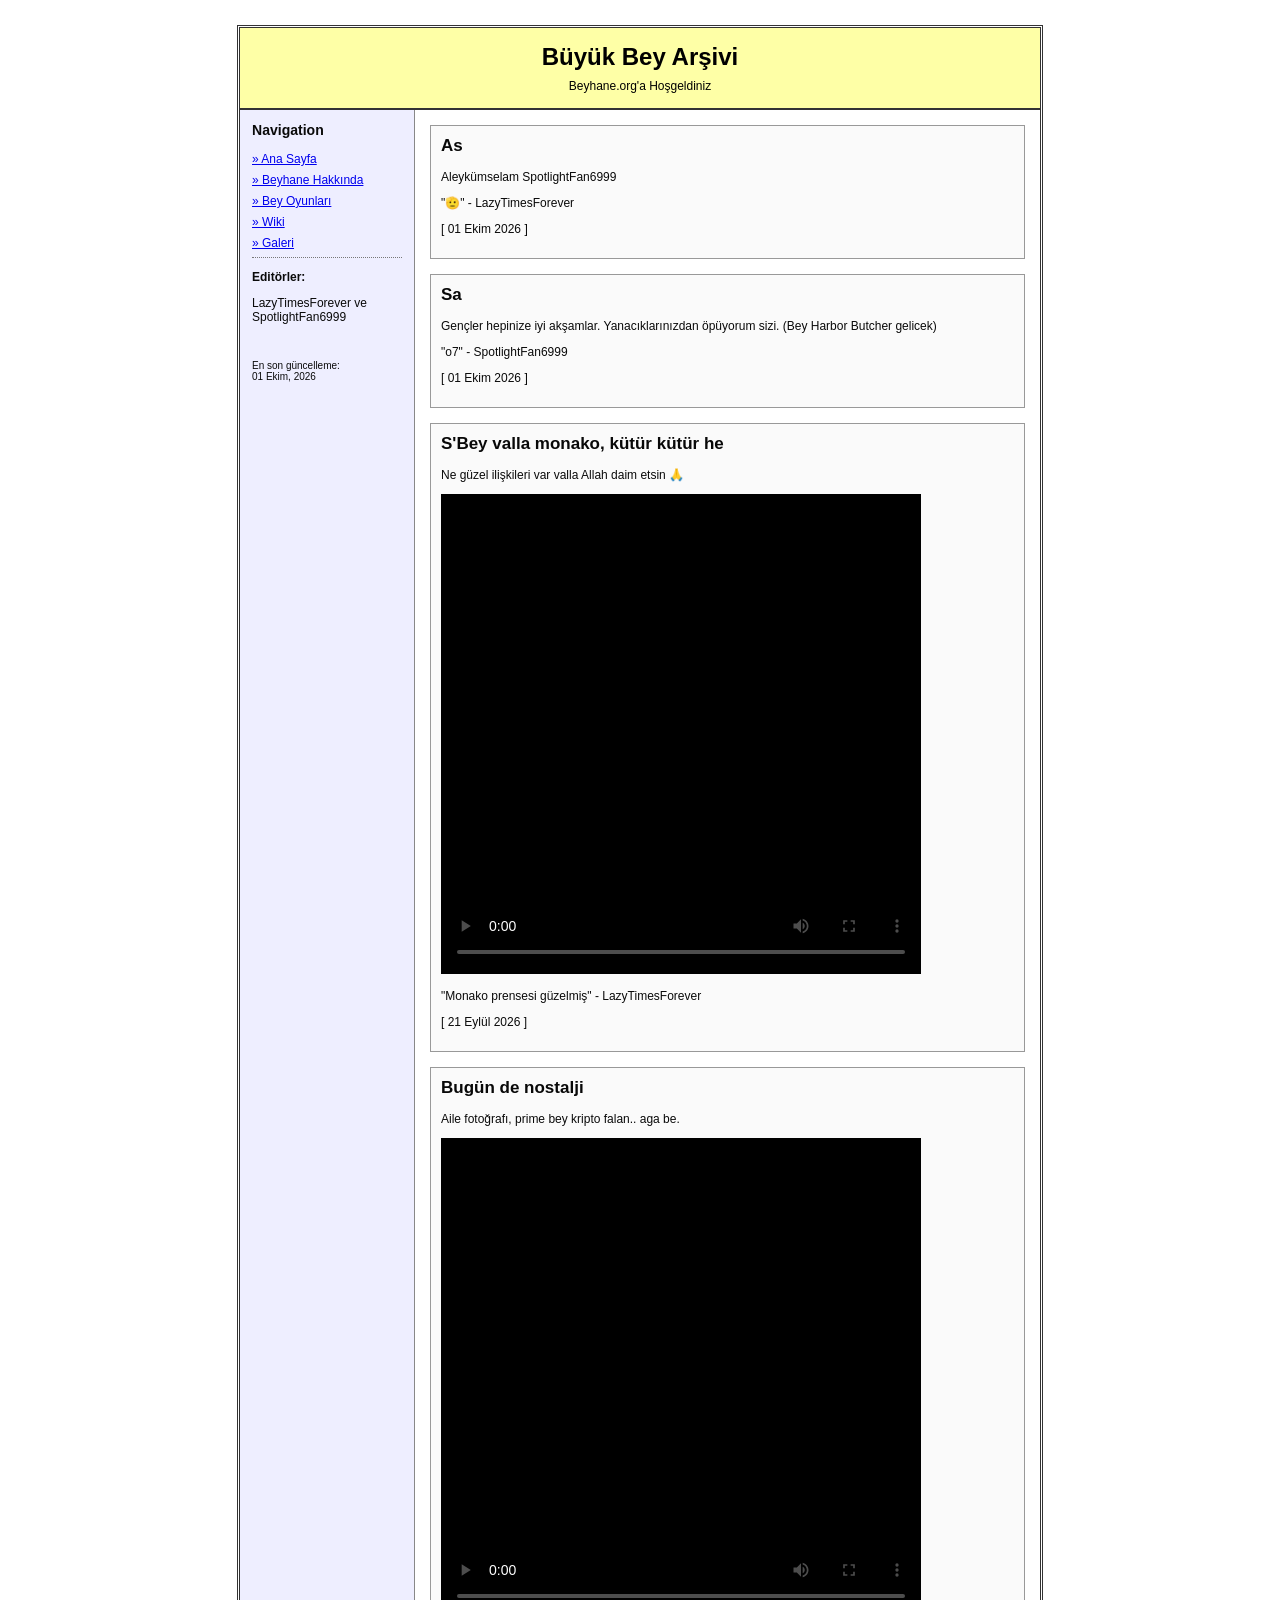
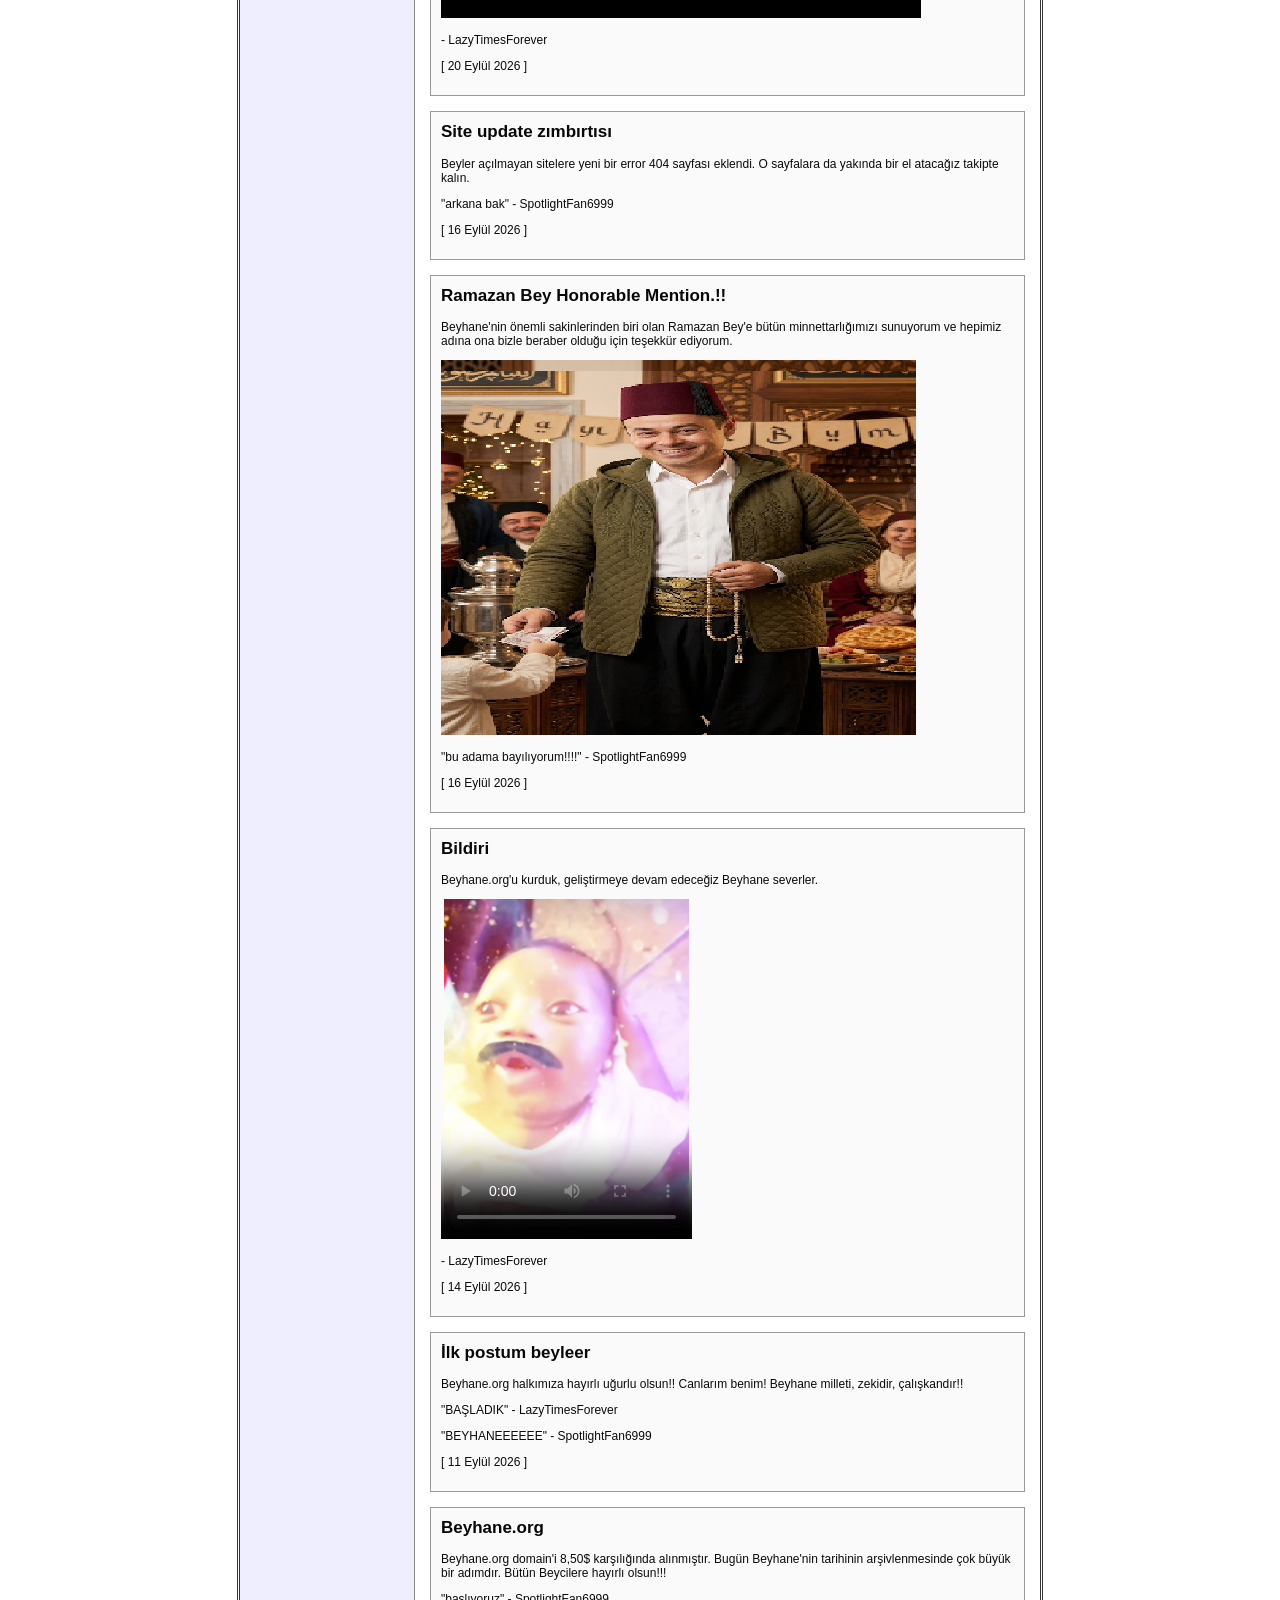
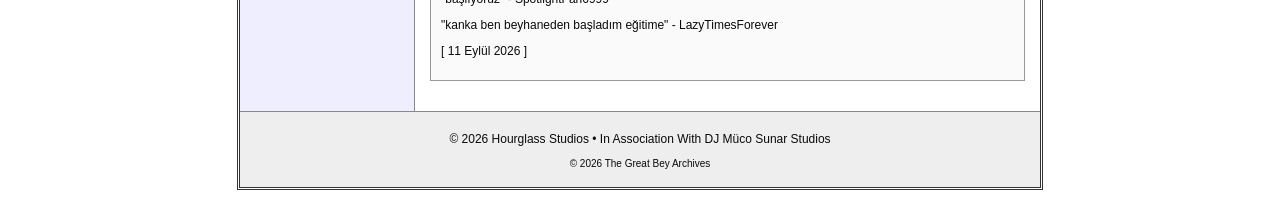
==== index.html @ aaa7f1db "Update index.html" ====
<!DOCTYPE html>
<html>
<head>
    <title>Büyük Bey Arşivi</title>
    <link rel="stylesheet" href="style.css">
    <link rel="icon" type="image/png" href="favicon.png">
</head>

<body>

<div class="site">

    <header>
        <h1>Büyük Bey Arşivi</h1>
        <p>Beyhane.org'a Hoşgeldiniz</p>
    </header>

    <div class="layout">

        <aside>
            <h3>Navigation</h3>

            <a href="index.html">» Ana Sayfa</a>
            <a href="about.html">» Beyhane Hakkında</a>
            <a href="oyunlar.html">» Bey Oyunları</a>
            <a href="wiki.html">» Wiki</a>
            <a href="galeri.html">» Galeri</a>

            <hr>

            <p><b>Editörler:</b></p>
            <p>LazyTimesForever ve SpotlightFan6999</p>

            <br>

            <p class="small">
                En son güncelleme:<br>
                01 Ekim, 2026
            </p>

        </aside>

        <main>
            <div class="post">
                <h2>As</h2>

                <p>
                    Aleykümselam SpotlightFan6999
                </p>

                <p>
                    "🫡" - LazyTimesForever
                </p>

                <p>
                    [ 01 Ekim 2026 ]
                </p>

            </div>
            
            <div class="post">
                <h2>Sa</h2>

                <p>
                    Gençler hepinize iyi akşamlar. Yanacıklarınızdan öpüyorum sizi.
                    (Bey Harbor Butcher gelicek)
                </p>

                <p>
                    "o7" - SpotlightFan6999
                </p>

                <p>
                    [ 01 Ekim 2026 ]
                </p>

            </div>
            
            <div class="post">
                <h2>S'Bey valla monako, kütür kütür he</h2>

                <p>
                    Ne güzel ilişkileri var valla Allah daim etsin 🙏
                </p>

                <p>
                    <video width="480" height="480" controls poster="images/black.png">
  <source src="sbeymonakokucuk.mp4" type="video/mp4">
                        
                </p>

                <p>
                    "Monako prensesi güzelmiş" - LazyTimesForever
                </p>

                <p>
                    [ 21 Eylül 2026 ]
                </p>

            </div>
            
            <div class="post">
                <h2>Bugün de nostalji</h2>

                <p>
                    Aile fotoğrafı, prime bey kripto falan.. aga be.
                </p>

                <p>
                    <video width="480" height="480" controls poster="images/black.png">
  <source src="bizehaskucuk.mp4" type="video/mp4">
                        
                </p>

                <p>
                    - LazyTimesForever
                </p>

                <p>
                    [ 20 Eylül 2026 ]
                </p>

            </div>
                
            <div class="post">
                <h2>Site update zımbırtısı</h2>

                <p>
                    Beyler açılmayan sitelere yeni bir error 404 sayfası eklendi.
                    O sayfalara da yakında bir el atacağız takipte kalın.
                </p>

                <p>
                    "arkana bak" - SpotlightFan6999
                </p>

                <p>
                    [ 16 Eylül 2026 ]
                </p>

            </div>

            <div class="post">
                <h2>Ramazan Bey Honorable Mention.!!</h2>

                <p>
                    Beyhane'nin önemli sakinlerinden biri olan Ramazan Bey'e
                    bütün minnettarlığımızı sunuyorum ve hepimiz adına ona
                    bizle beraber olduğu için teşekkür ediyorum.
                </p>

                <img src="images/ramazan.png" alt="Ramazan Bey">

                <p>
                    "bu adama bayılıyorum!!!!" - SpotlightFan6999
                </p>

                <p>
                    [ 16 Eylül 2026 ]
                </p>

            </div>

             <div class="post">
                <h2>Bildiri</h2>

                <p>
                    Beyhane.org'u kurduk, geliştirmeye devam edeceğiz Beyhane severler.
                </p>

                 <video width="251" height="340" controls poster="images/Floresan Bey.png">
  <source src="flo.mp4" type="video/mp4">
  Your browser does not support the video tag.
</video>

                 
                <p>
                    - LazyTimesForever
                </p>
                <p>
                    [ 14 Eylül 2026 ]
                </p>

            </div>


             <div class="post">
                <h2>İlk postum beyleer</h2>

                <p>
                    Beyhane.org halkımıza hayırlı uğurlu olsun!! Canlarım benim!
                    Beyhane milleti, zekidir, çalışkandır!!
                </p>

                <p>
                    "BAŞLADIK" - LazyTimesForever
                </p>

                <p>
                    "BEYHANEEEEEE" - SpotlightFan6999
                </p>

                <p>
                    [ 11 Eylül 2026 ]
                </p>

            </div>


            <div class="post">
                <h2>Beyhane.org</h2>

                <p>
                    Beyhane.org domain'i 8,50$ karşılığında alınmıştır.
                    Bugün Beyhane'nin tarihinin arşivlenmesinde çok büyük
                    bir adımdır. Bütün Beycilere hayırlı olsun!!!
                </p>

                <p>
                    "başlıyoruz" - SpotlightFan6999
                </p>

                <p>
                    "kanka ben beyhaneden başladım eğitime" - LazyTimesForever
                </p>

                <p>
                    [ 11 Eylül 2026 ]
                </p>

            </div>
            
            
        </main>

    </div>

    <footer>
        <p>© 2026 Hourglass Studios • In Association With DJ Müco Sunar Studios</p>
        <p class="small">© 2026 The Great Bey Archives</p>
    </footer>

</div>

</body>
</html>
---- style.css ----
body {
    background-color: #ffffff;
    font-family: Verdana, Arial, sans-serif;
    font-size: 12px;
    color: #0a0a0a;
    margin: 0;
}

.site {
    width: 800px;
    margin: 25px auto;
    background: white;
    border: 3px double #333;
}

header {
    background: #feffa6;
    color: black;
    text-align: center;
    padding: 15px;
    border-bottom: 2px solid #333;
}

header h1 {
    margin: 0;
    font-size: 24px;
        color: black;
}

header p {
    margin: 8px 0 0;
}

.layout {
    display: flex;
}

aside {
    width: 150px;
    background: #eeeeff;
    padding: 12px;
    border-right: 1px solid #888;
}

aside h3 {
    margin-top: 0;
}

aside a {
    display: block;
    margin: 7px 0;
}

main {
    flex: 1;
    padding: 15px;
}

.post {
    border: 1px solid #999;
    background: #fafafa;
    padding: 10px;
    margin-bottom: 15px;
}

.post h2 {
    color: #080808;
    font-size: 17px;
    margin-top: 0;
}

footer {
    text-align: center;
    background: #eeeeee;
    border-top: 1px solid #888;
    padding: 8px;
}

.small {
    font-size: 10px;
}

hr {
    border: 0;
    border-top: 1px dotted #777;
}
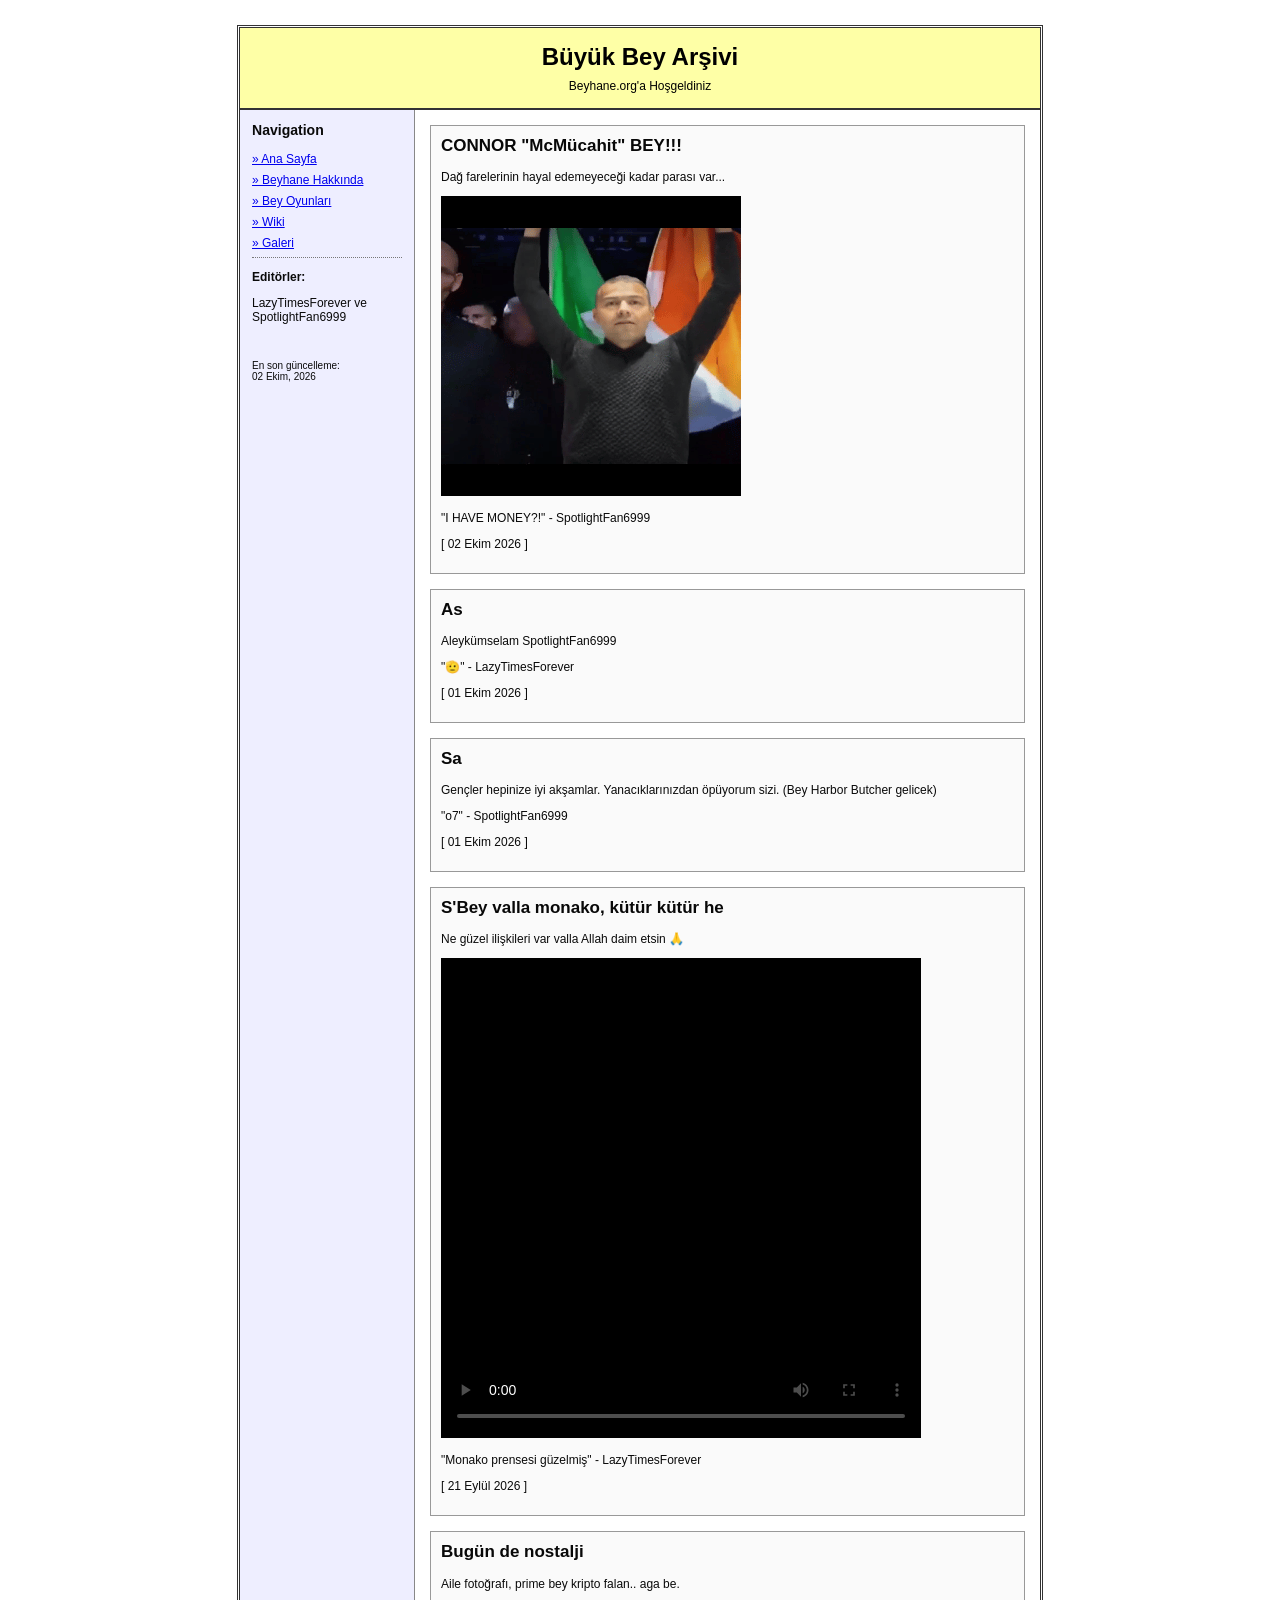
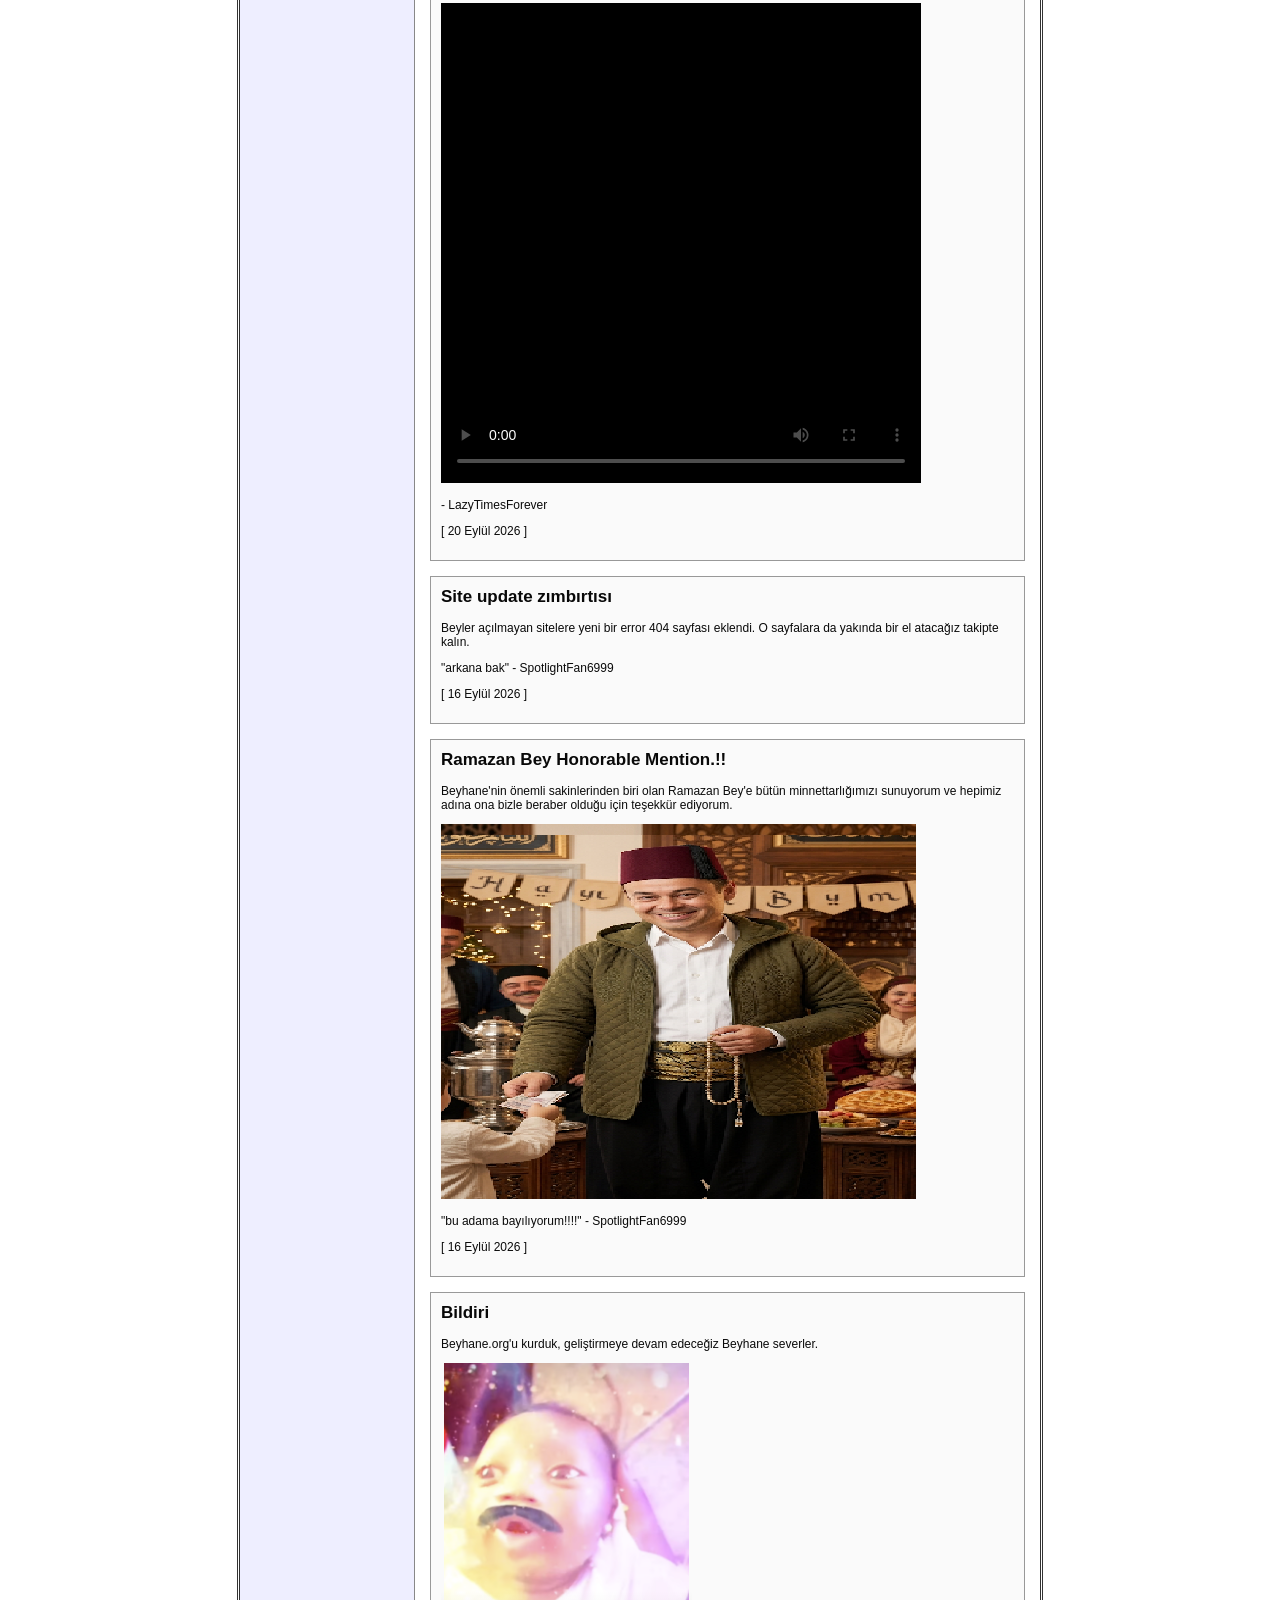
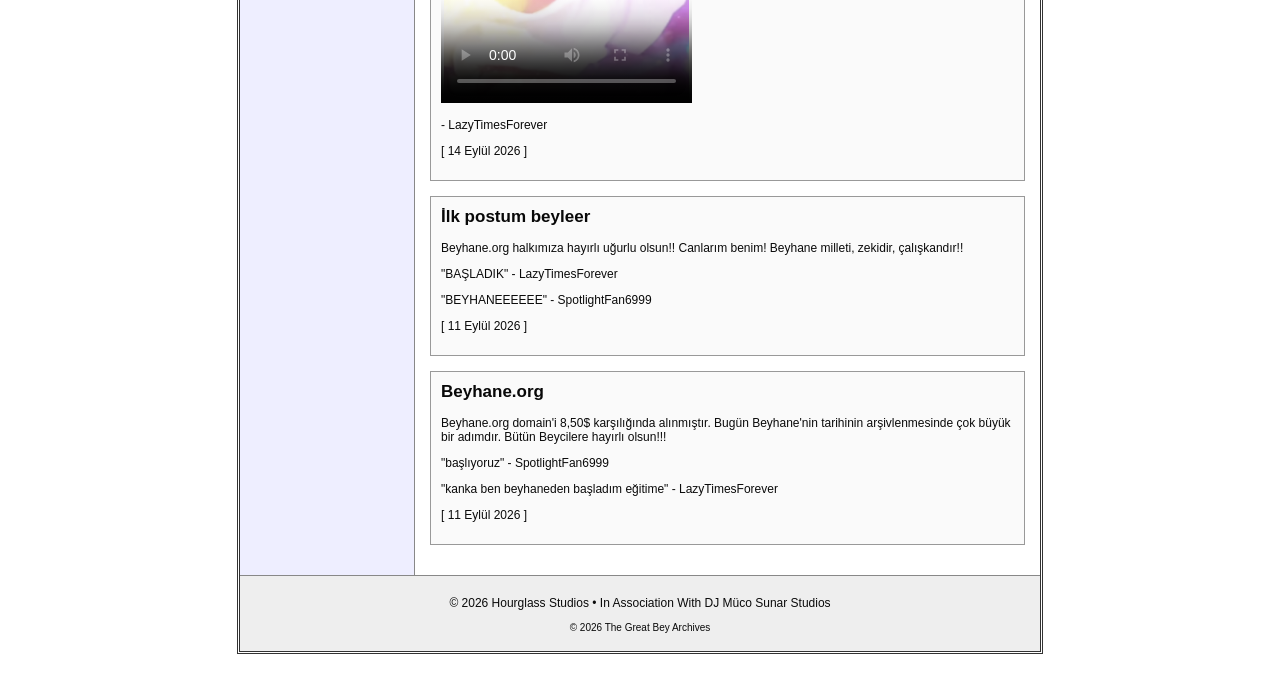
==== commit a344f852: "Update index.html" ====
--- a/index.html
+++ b/index.html
@@ -35,12 +35,32 @@
 
             <p class="small">
                 En son güncelleme:<br>
-                01 Ekim, 2026
+                02 Ekim, 2026
             </p>
 
         </aside>
 
         <main>
+
+             <div class="post">
+                <h2>CONNOR "McMücahit" BEY!!!</h2>
+
+                <p>
+                    Dağ farelerinin hayal edemeyeceği kadar parası var...
+                </p>
+
+                <img src="images/My Video-8.gif" alt="McMücahit">
+
+                <p>
+                    "I HAVE MONEY?!" - SpotlightFan6999
+                </p>
+
+                <p>
+                    [ 02 Ekim 2026 ]
+                </p>
+
+            </div>
+            
             <div class="post">
                 <h2>As</h2>
 
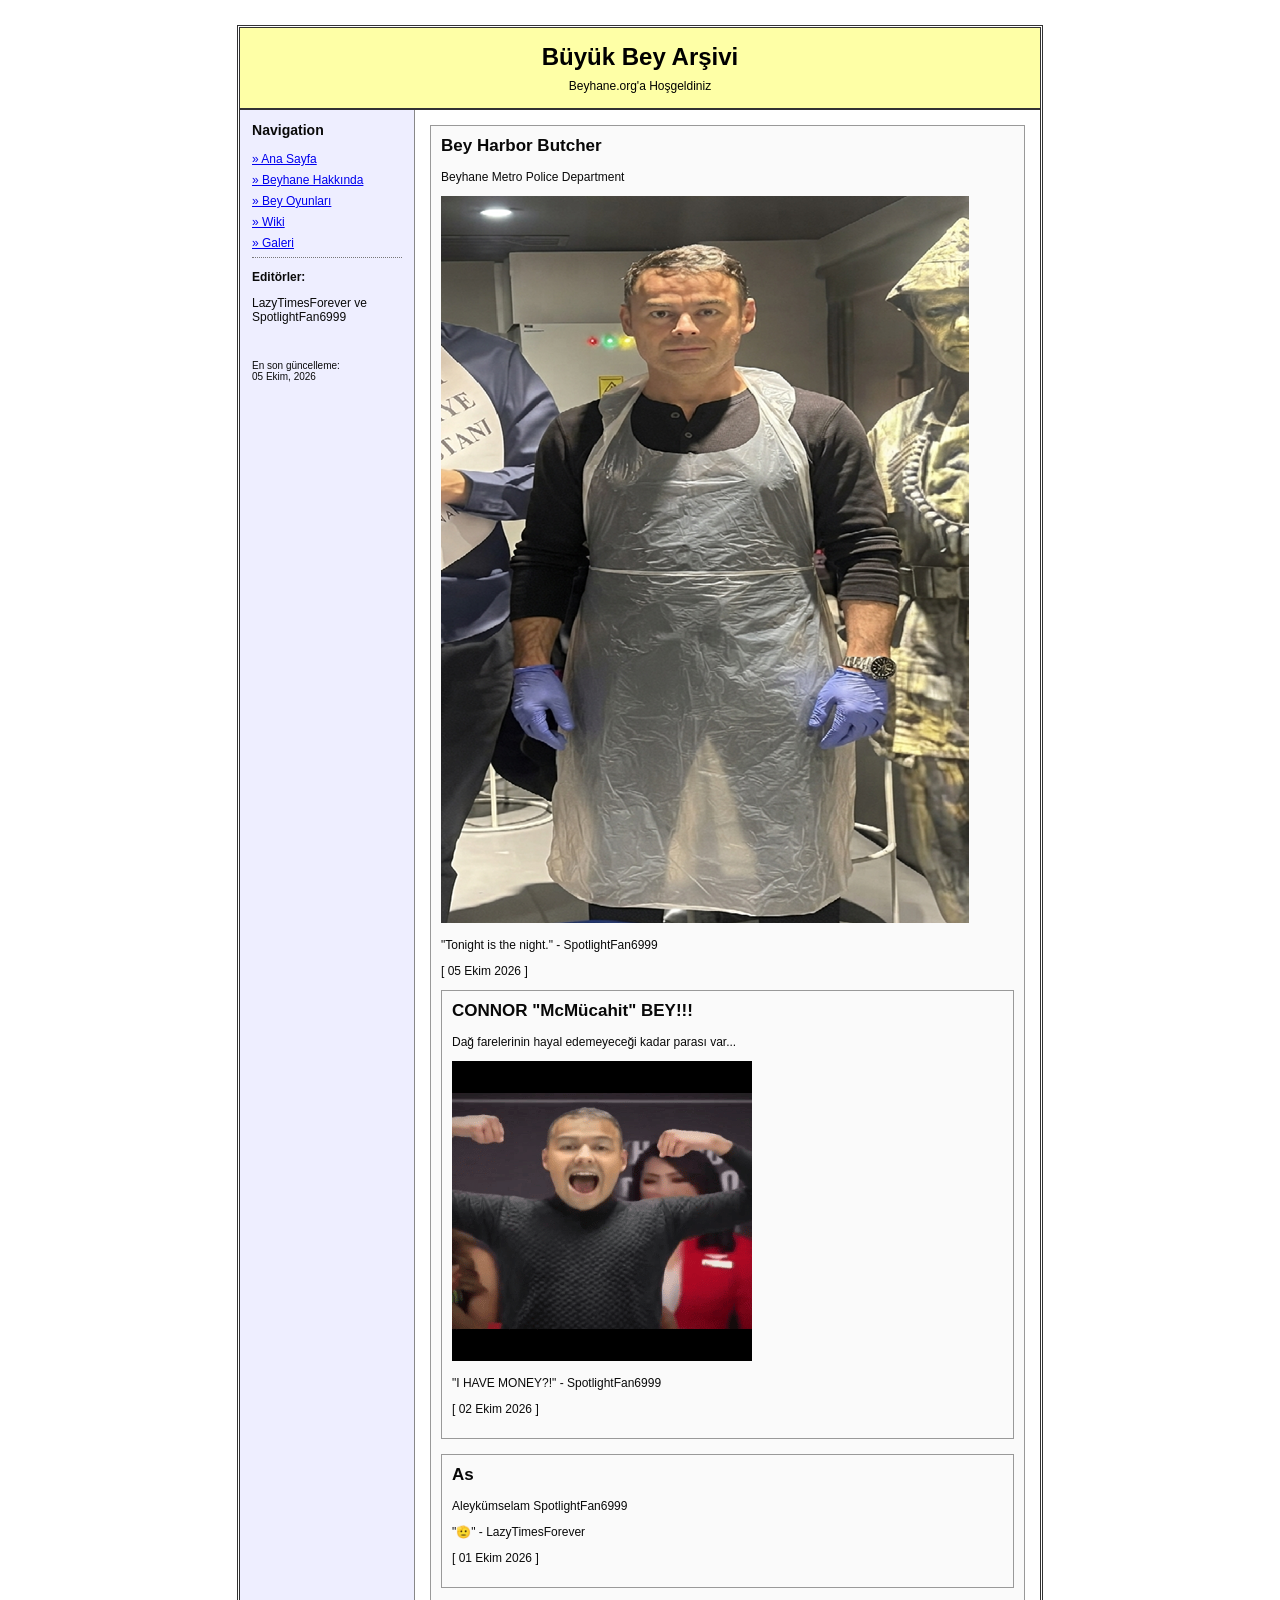
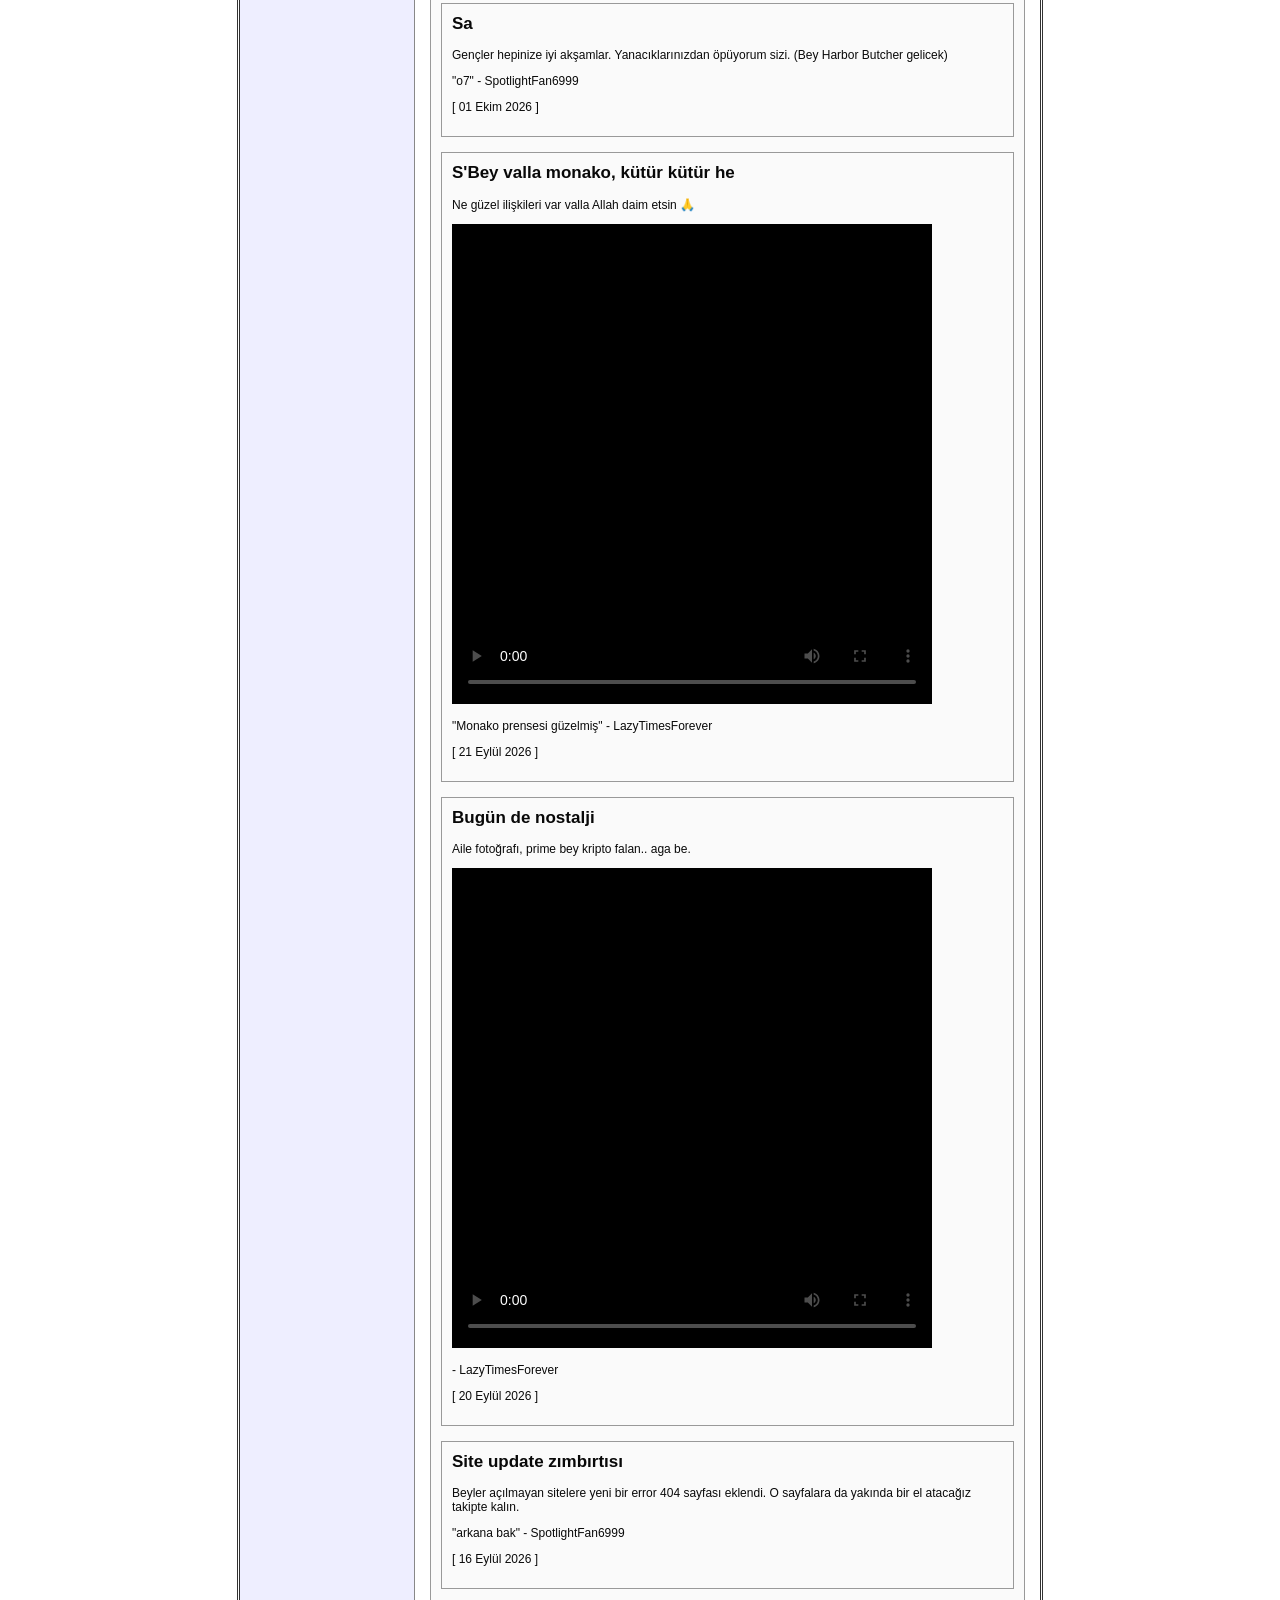
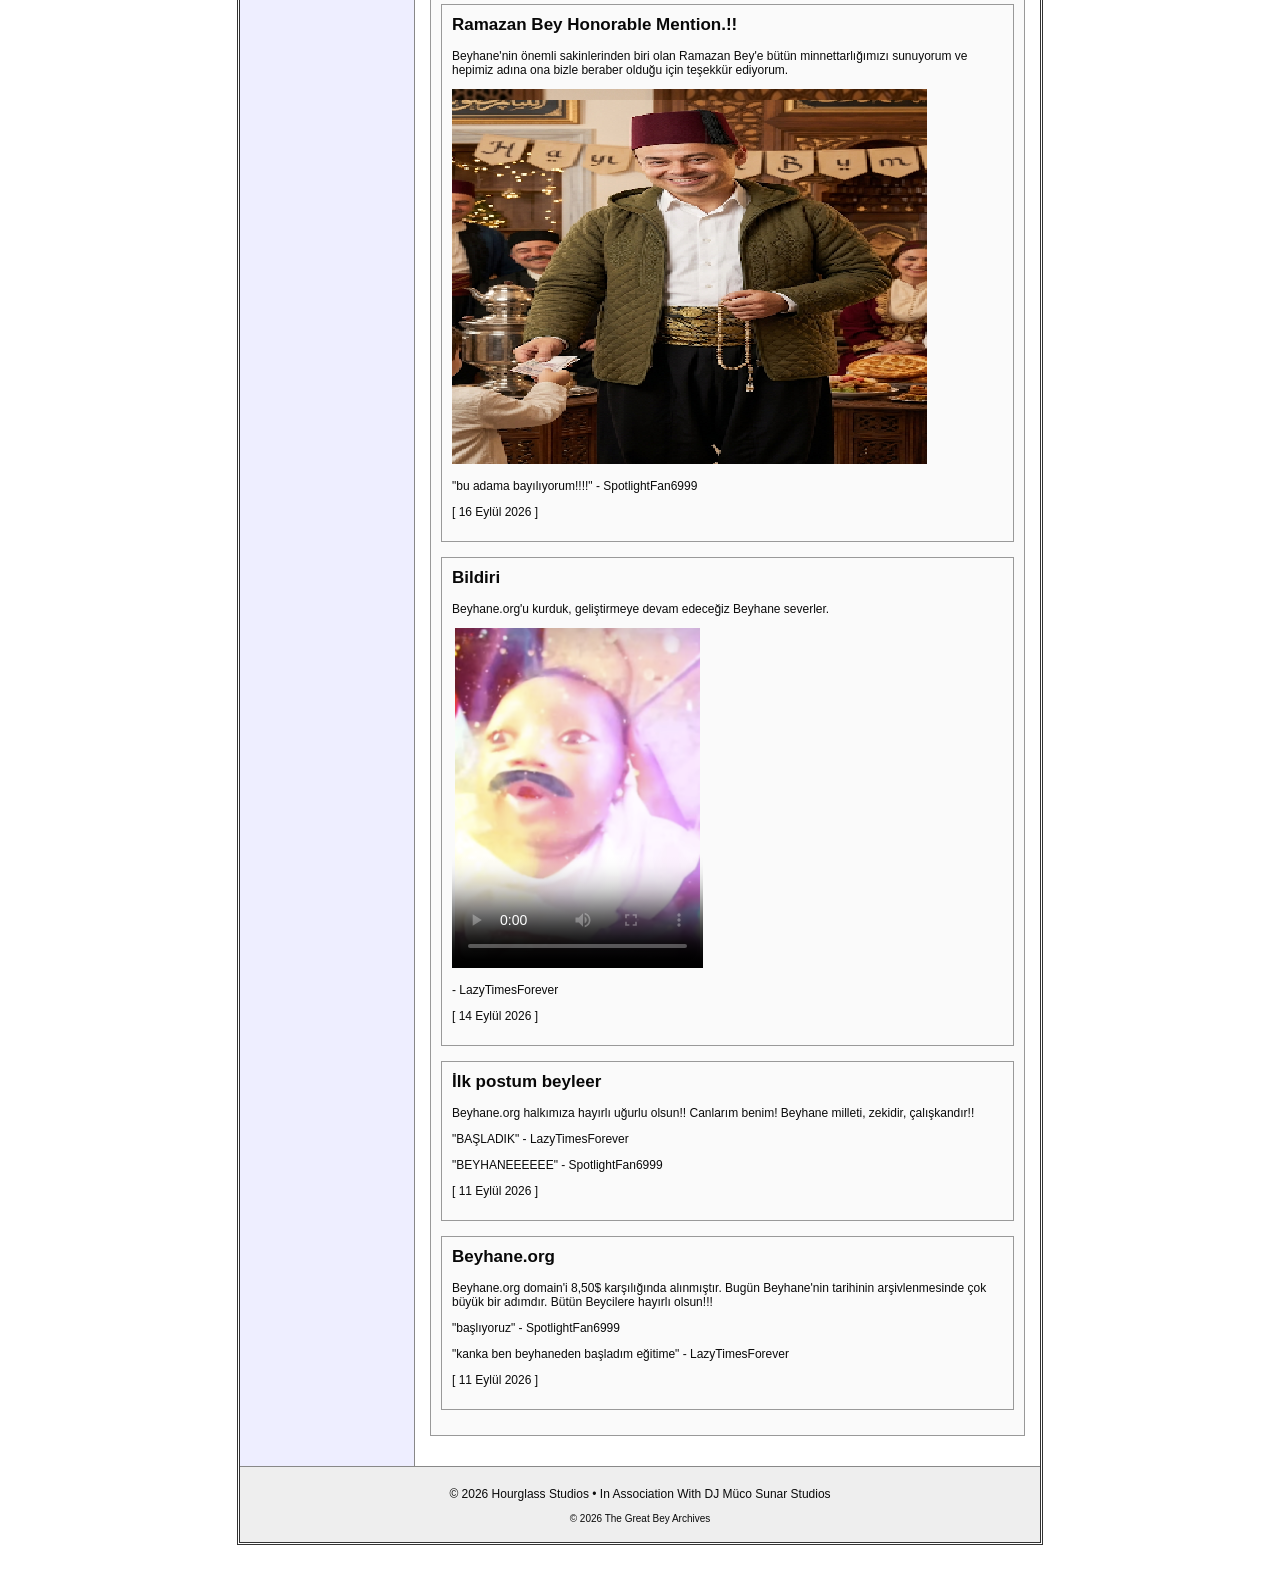
==== commit 0ce1221b: "Update index.html" ====
--- a/index.html
+++ b/index.html
@@ -35,12 +35,29 @@
 
             <p class="small">
                 En son güncelleme:<br>
-                02 Ekim, 2026
+                05 Ekim, 2026
             </p>
 
         </aside>
 
         <main>
+
+             <div class="post">
+                <h2>Bey Harbor Butcher</h2>
+
+                <p>
+                    Beyhane Metro Police Department
+                </p>
+
+                <img src="images/beyharbor.png" alt="Bey Harbor Butcher">
+
+                <p>
+                    "Tonight is the night." - SpotlightFan6999
+                </p>
+
+                <p>
+                    [ 05 Ekim 2026 ]
+                </p>
 
              <div class="post">
                 <h2>CONNOR "McMücahit" BEY!!!</h2>
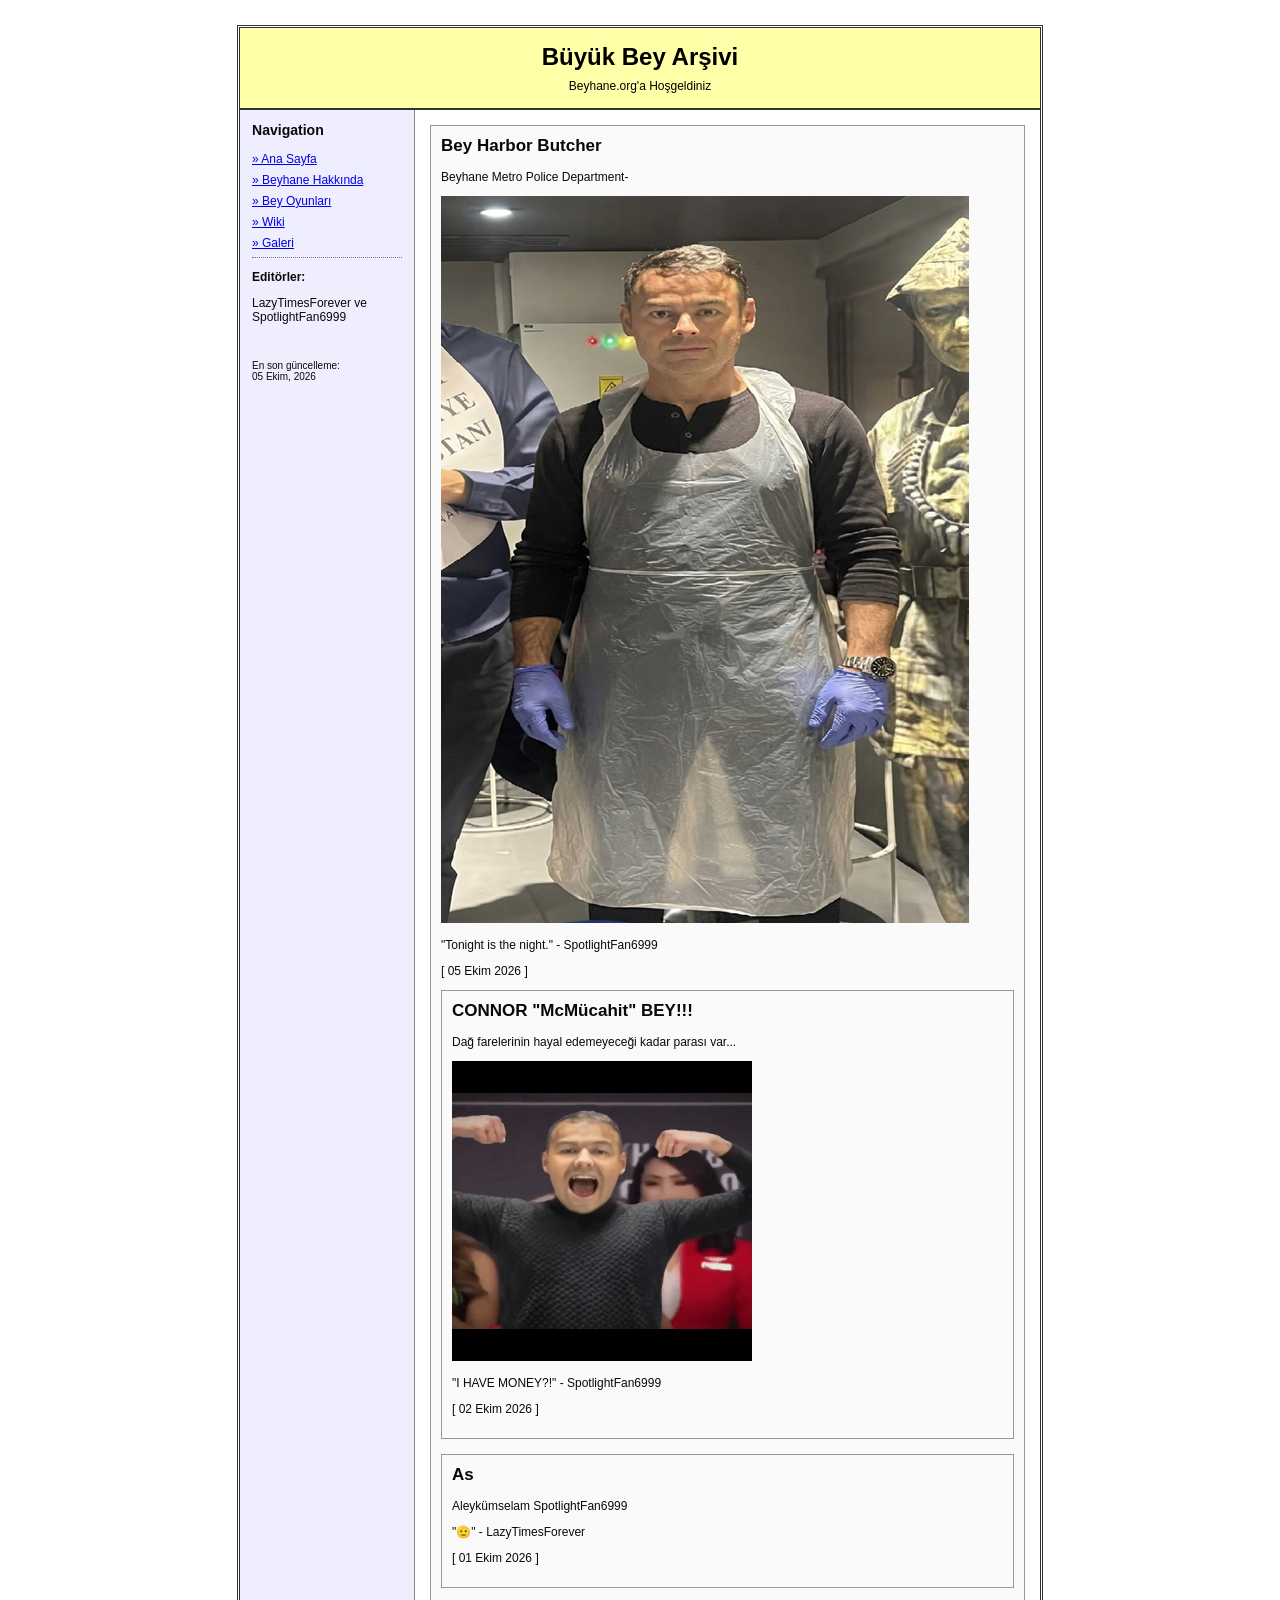
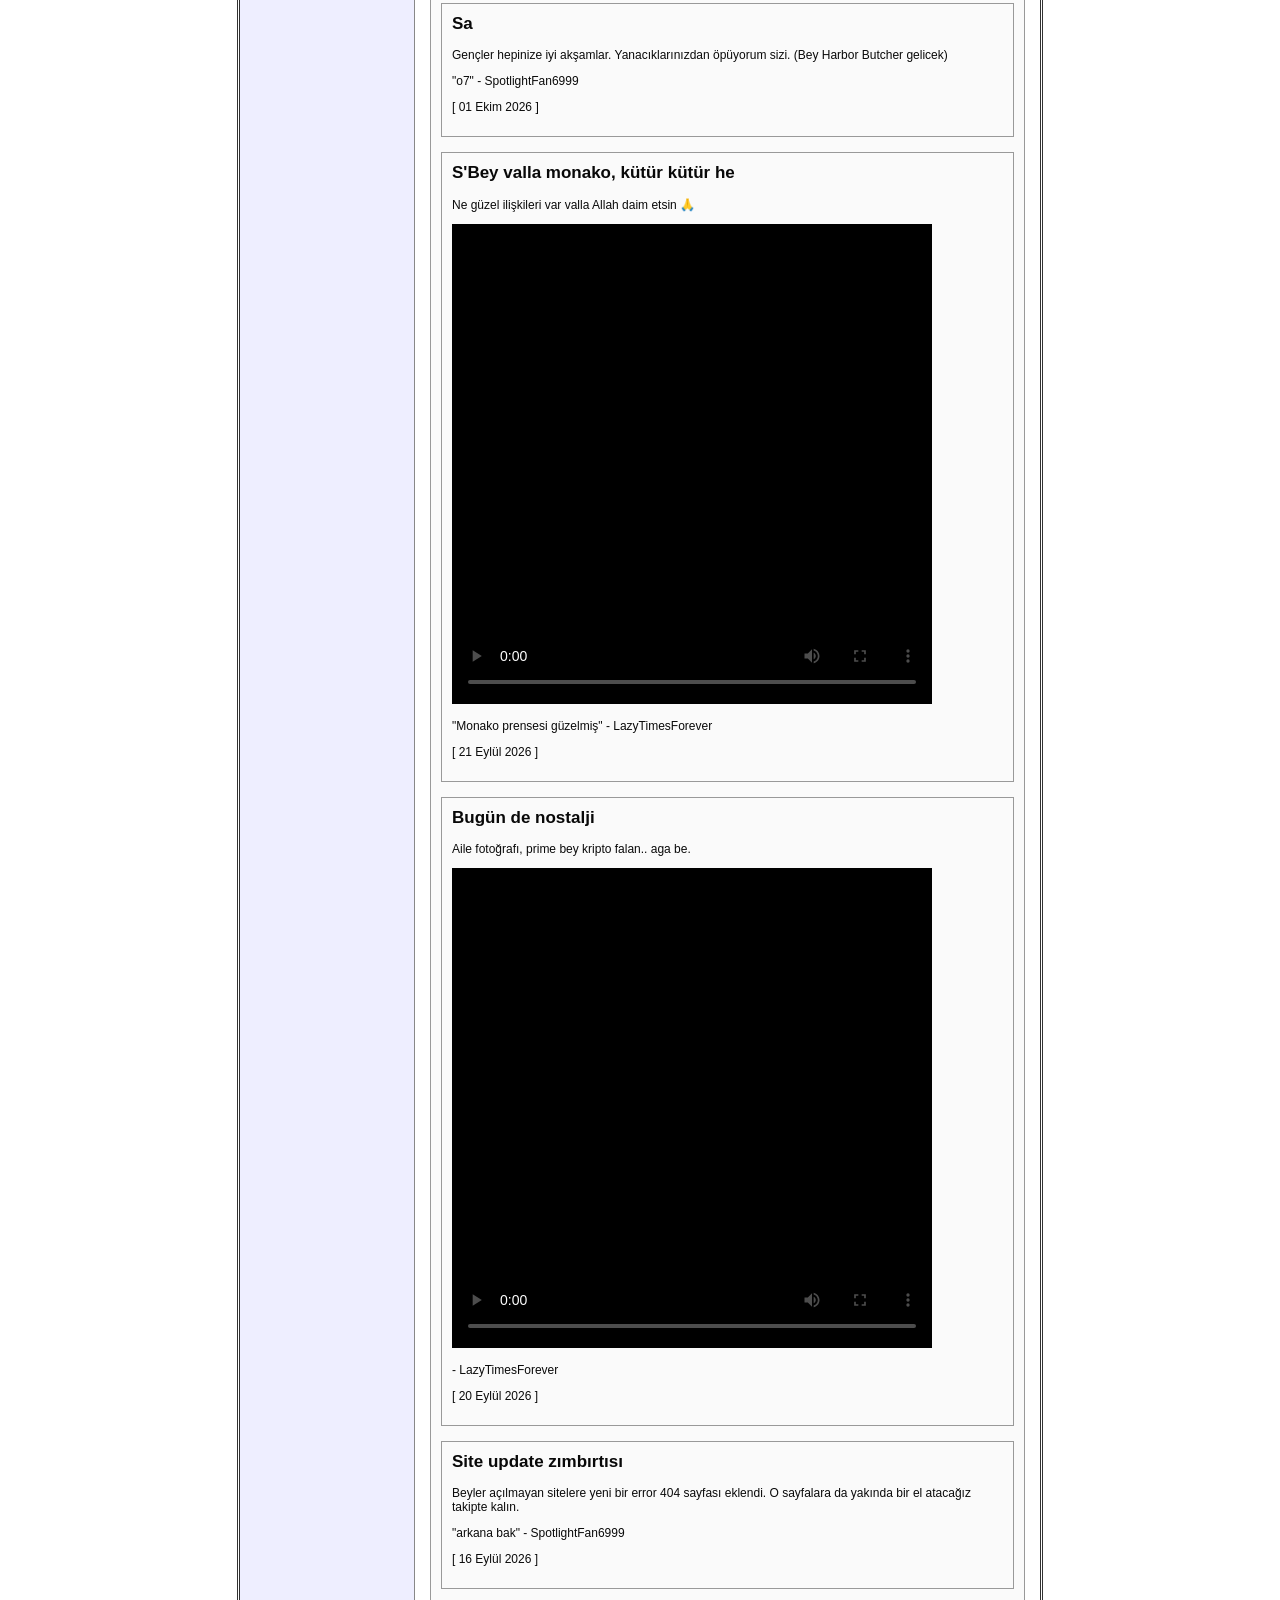
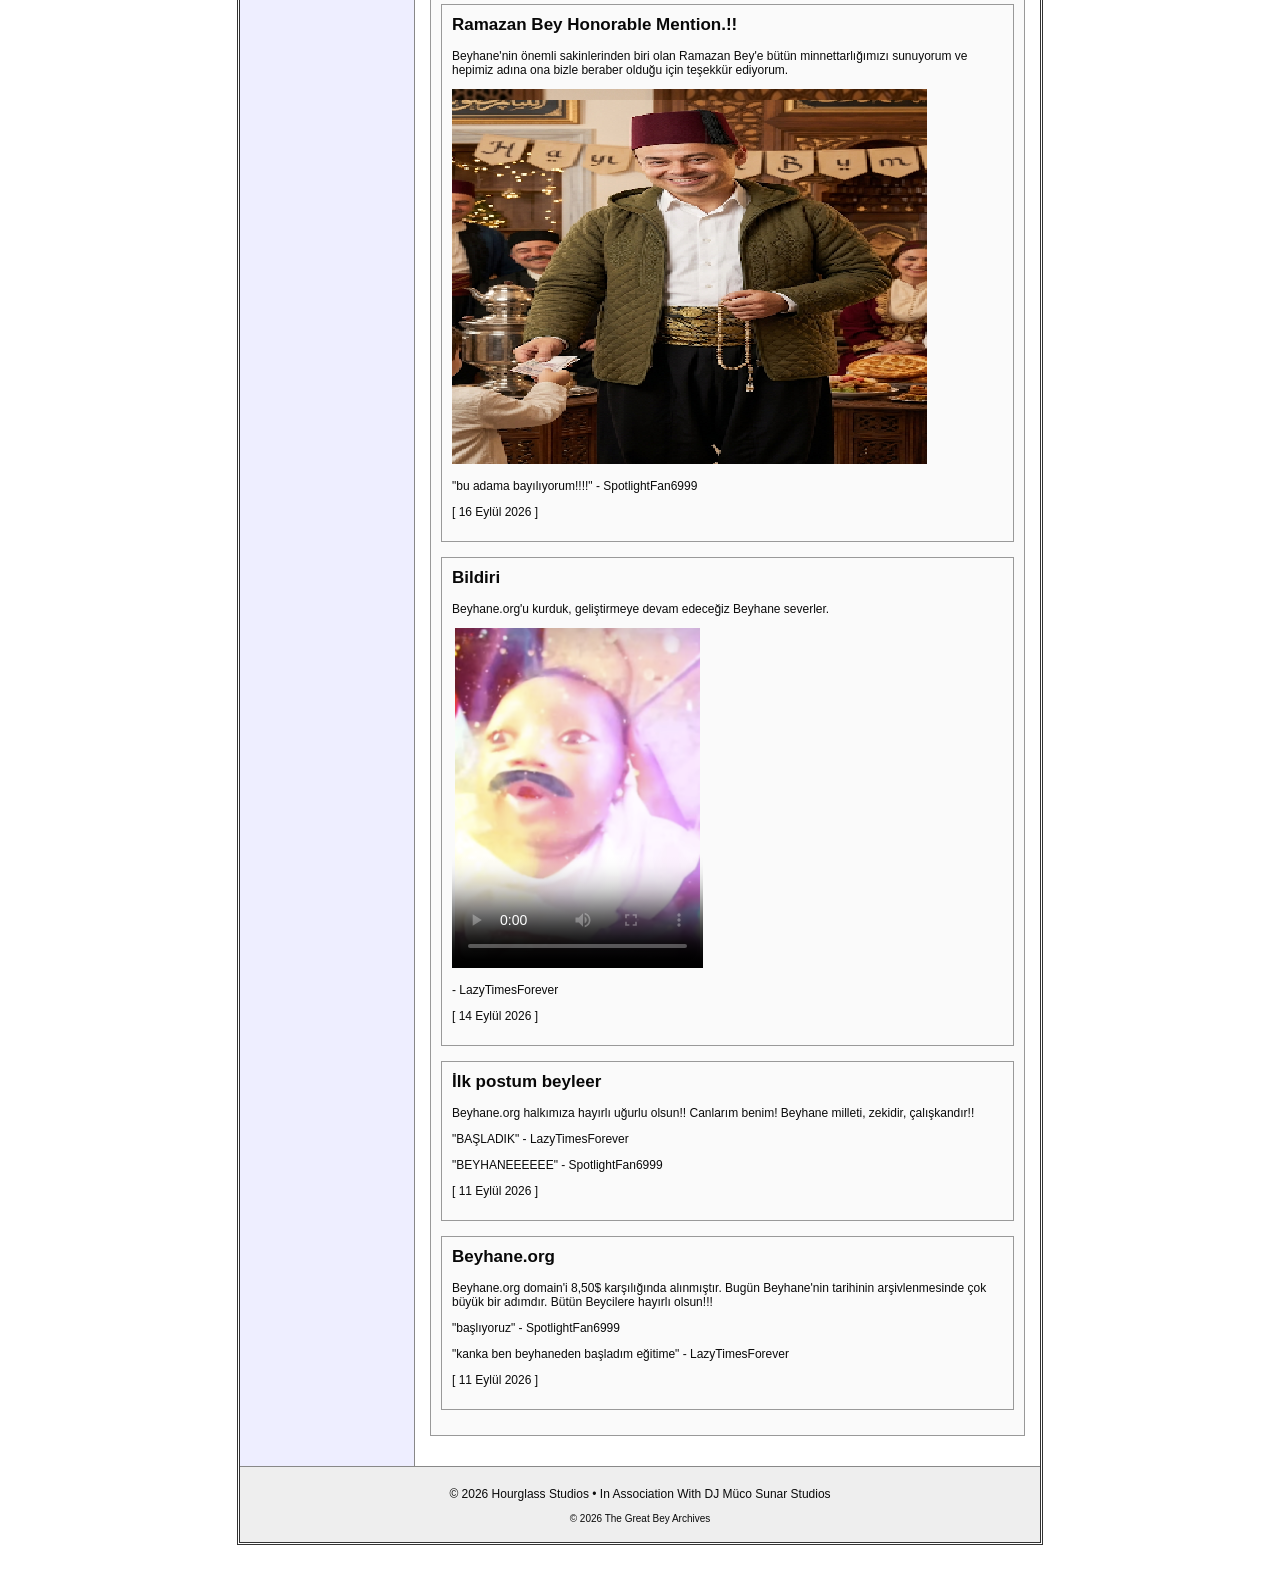
==== commit bd4684ee: "Update index.html" ====
--- a/index.html
+++ b/index.html
@@ -46,7 +46,7 @@
                 <h2>Bey Harbor Butcher</h2>
 
                 <p>
-                    Beyhane Metro Police Department
+                    Beyhane Metro Police Department-
                 </p>
 
                 <img src="images/beyharbor.png" alt="Bey Harbor Butcher">
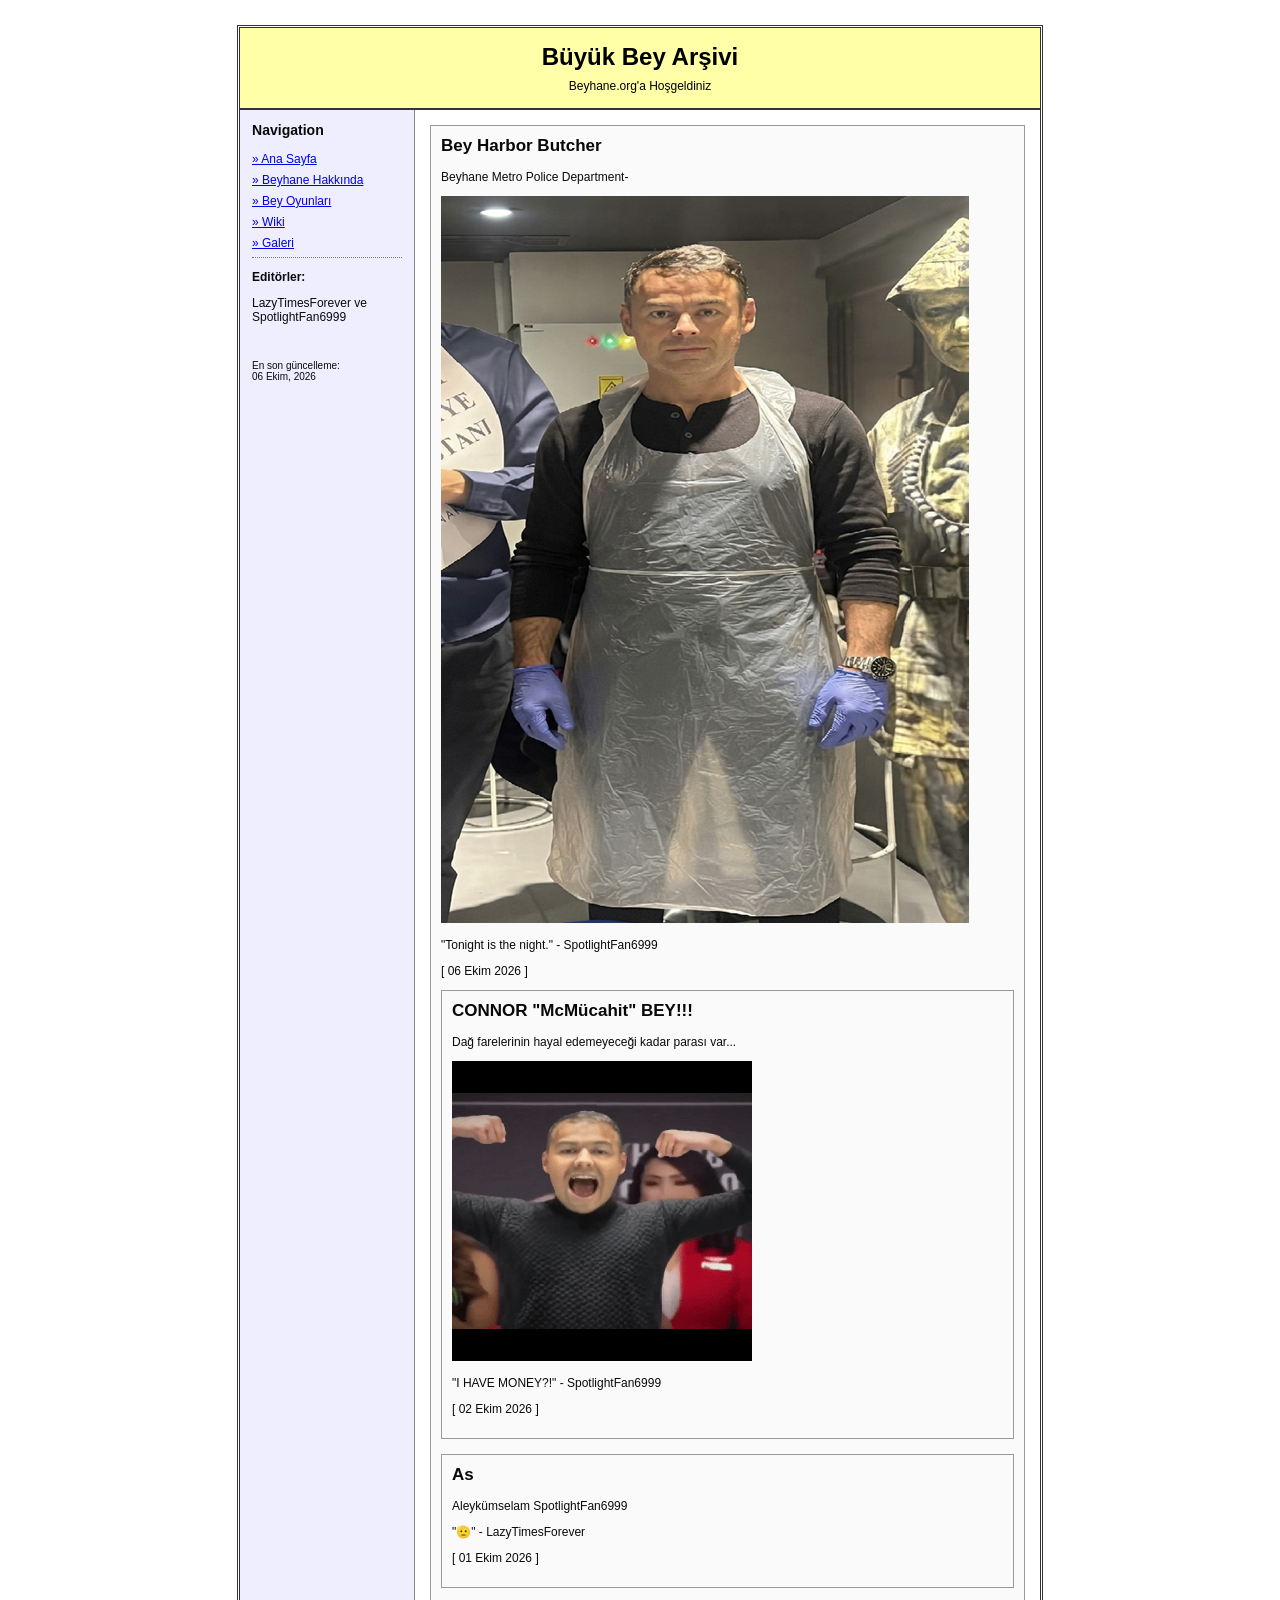
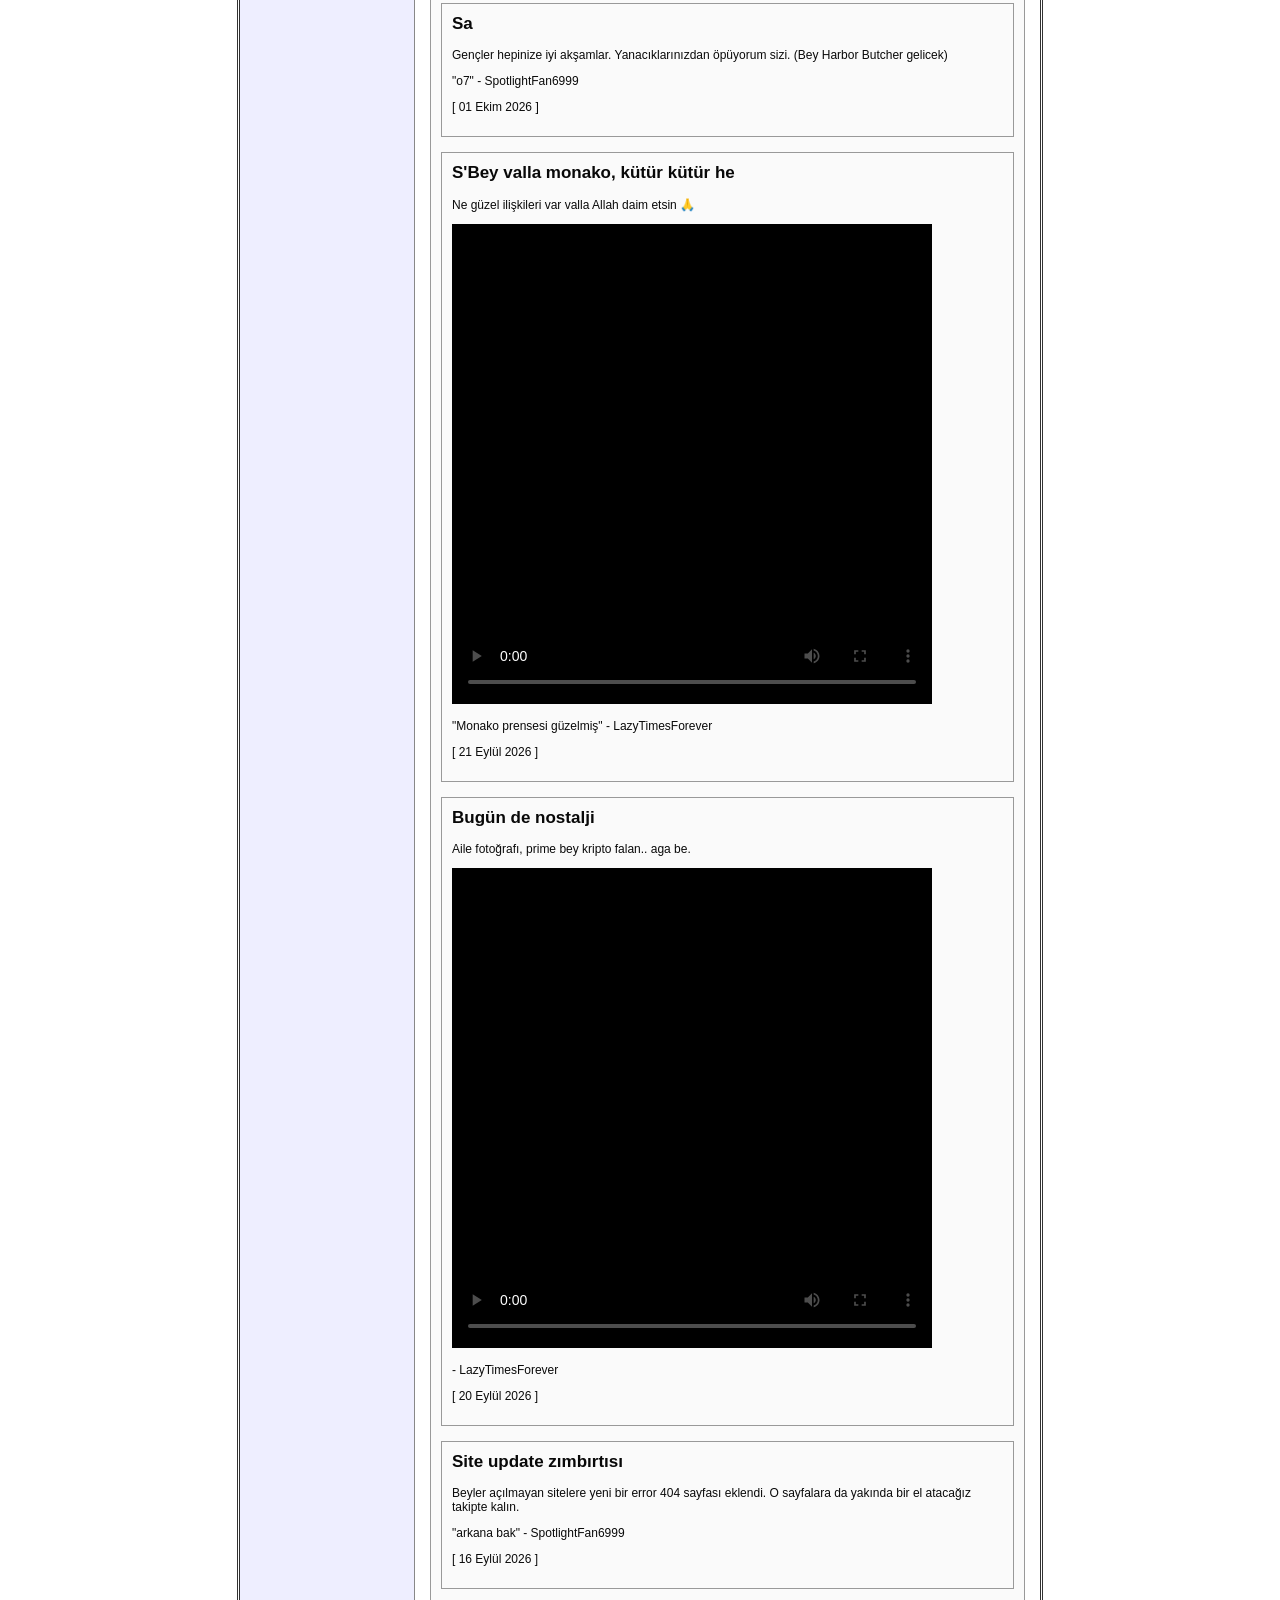
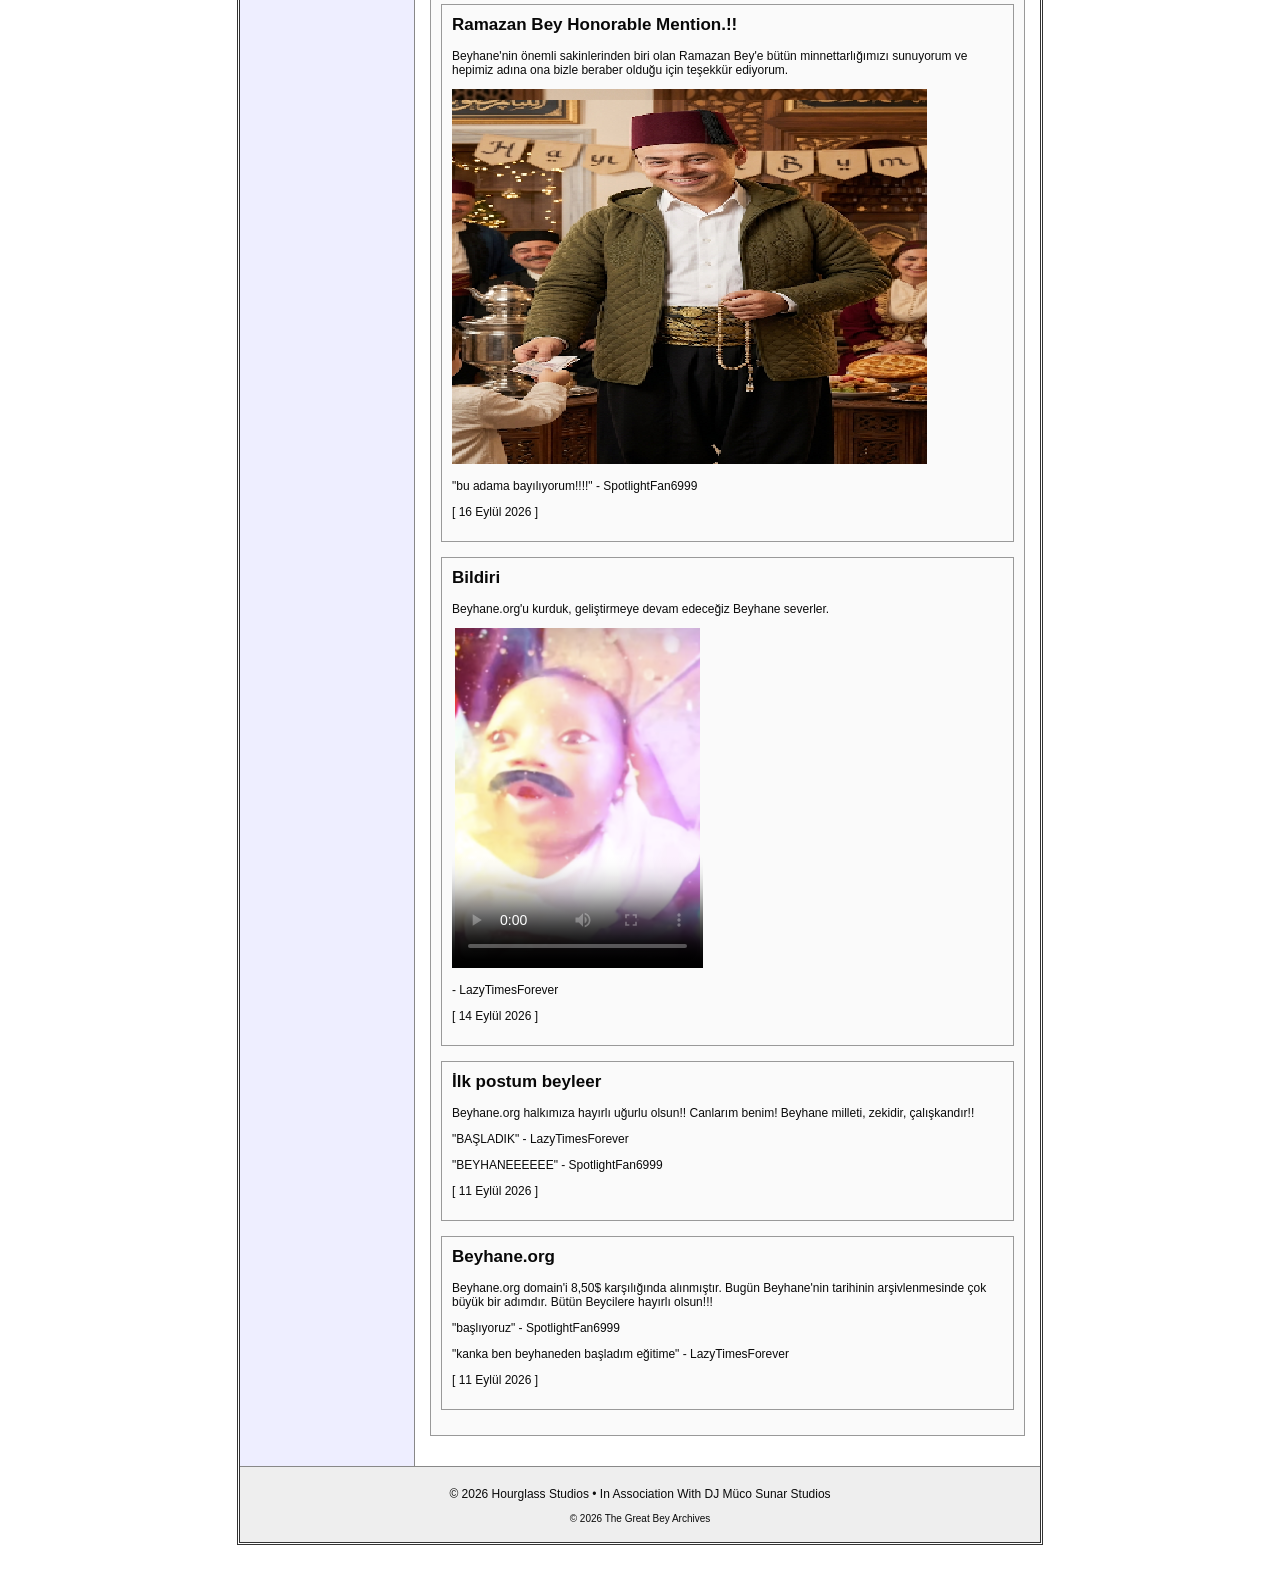
==== commit fc6d3a02: "Update index.html" ====
--- a/index.html
+++ b/index.html
@@ -35,7 +35,7 @@
 
             <p class="small">
                 En son güncelleme:<br>
-                05 Ekim, 2026
+                06 Ekim, 2026
             </p>
 
         </aside>
@@ -56,7 +56,7 @@
                 </p>
 
                 <p>
-                    [ 05 Ekim 2026 ]
+                    [ 06 Ekim 2026 ]
                 </p>
 
              <div class="post">
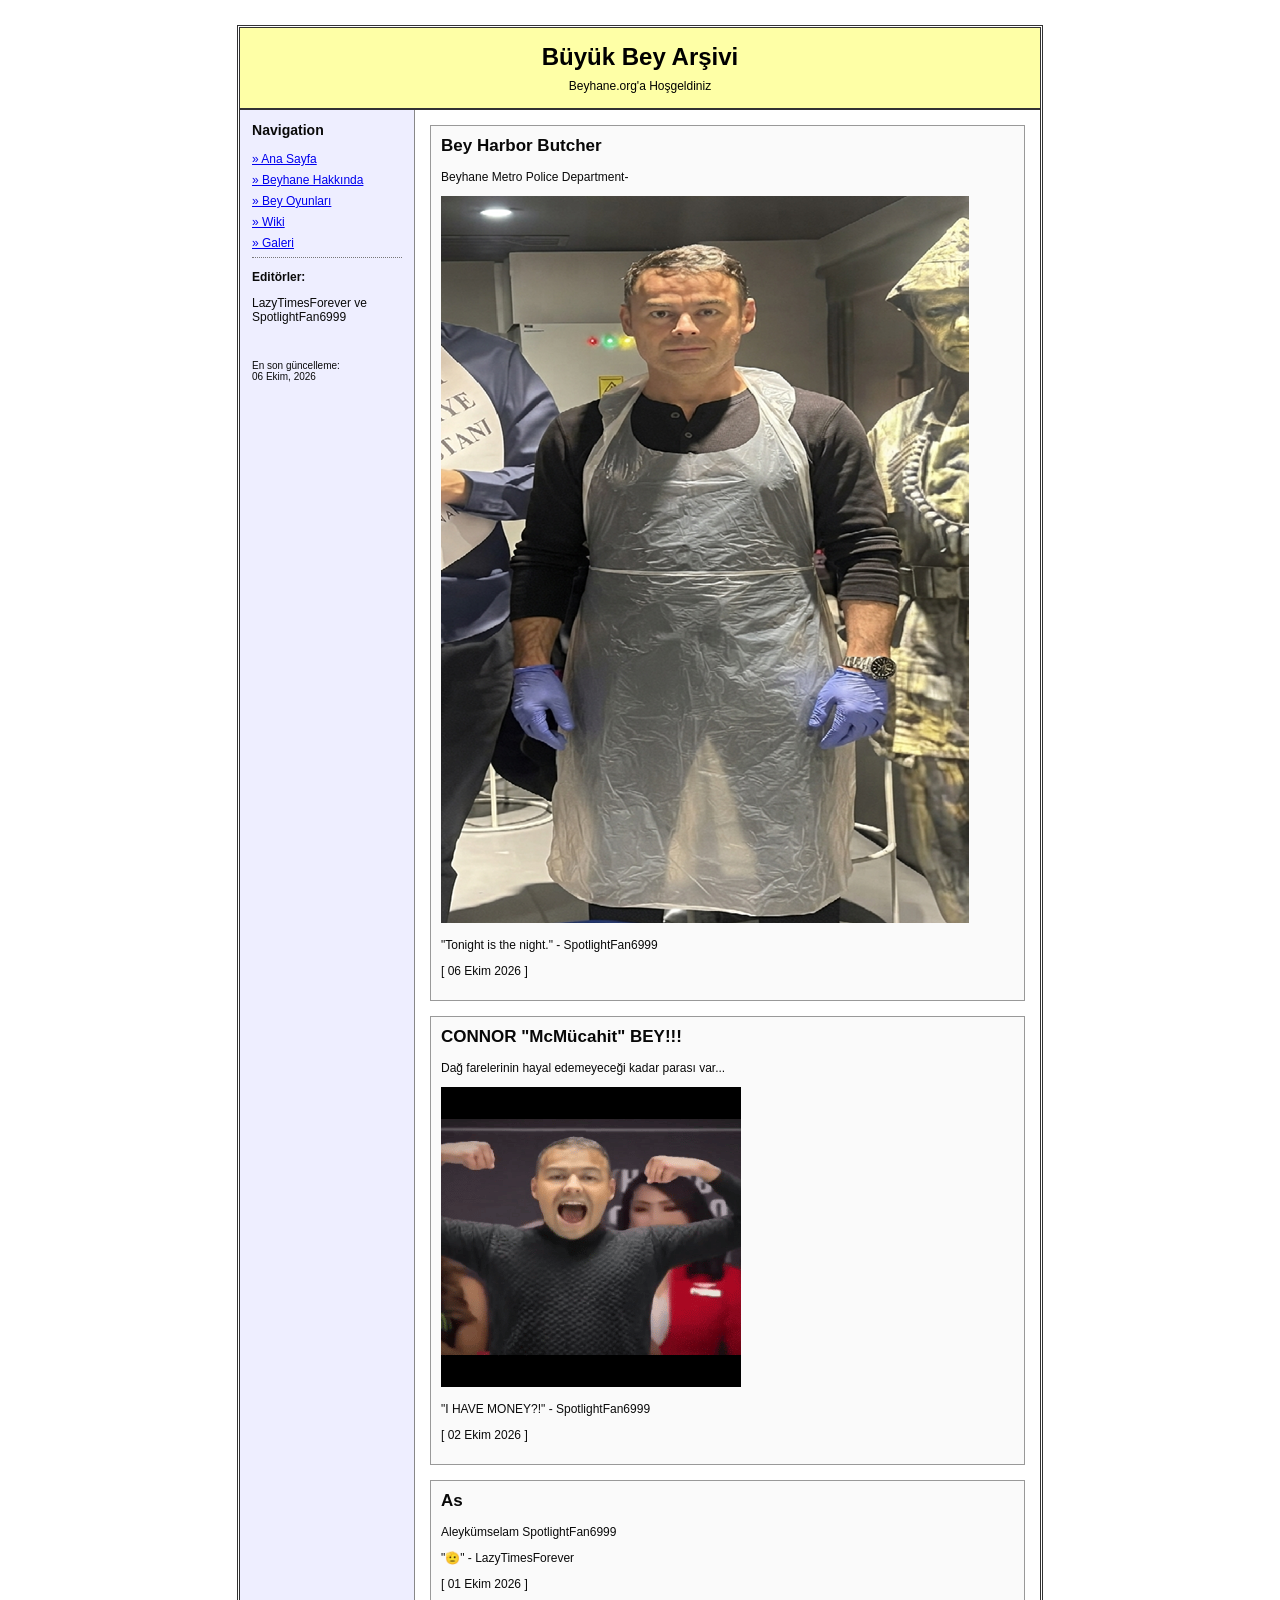
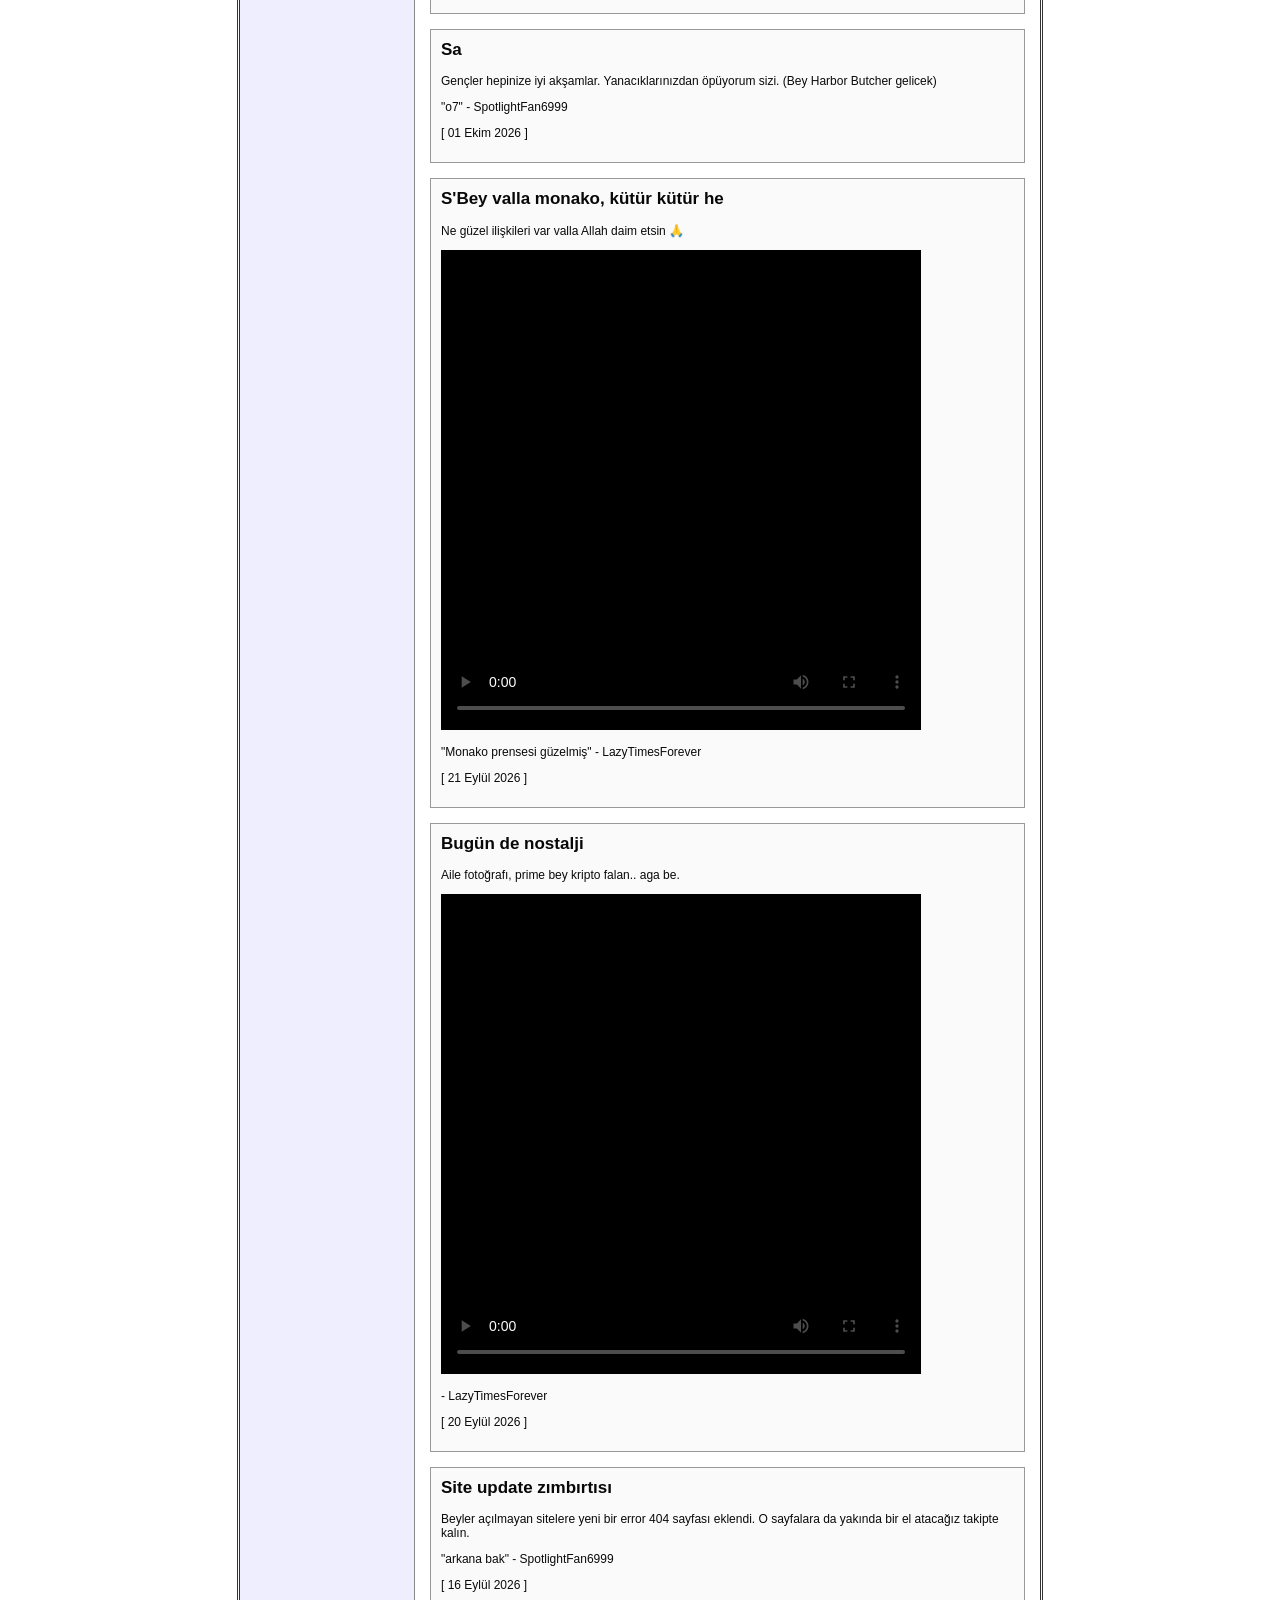
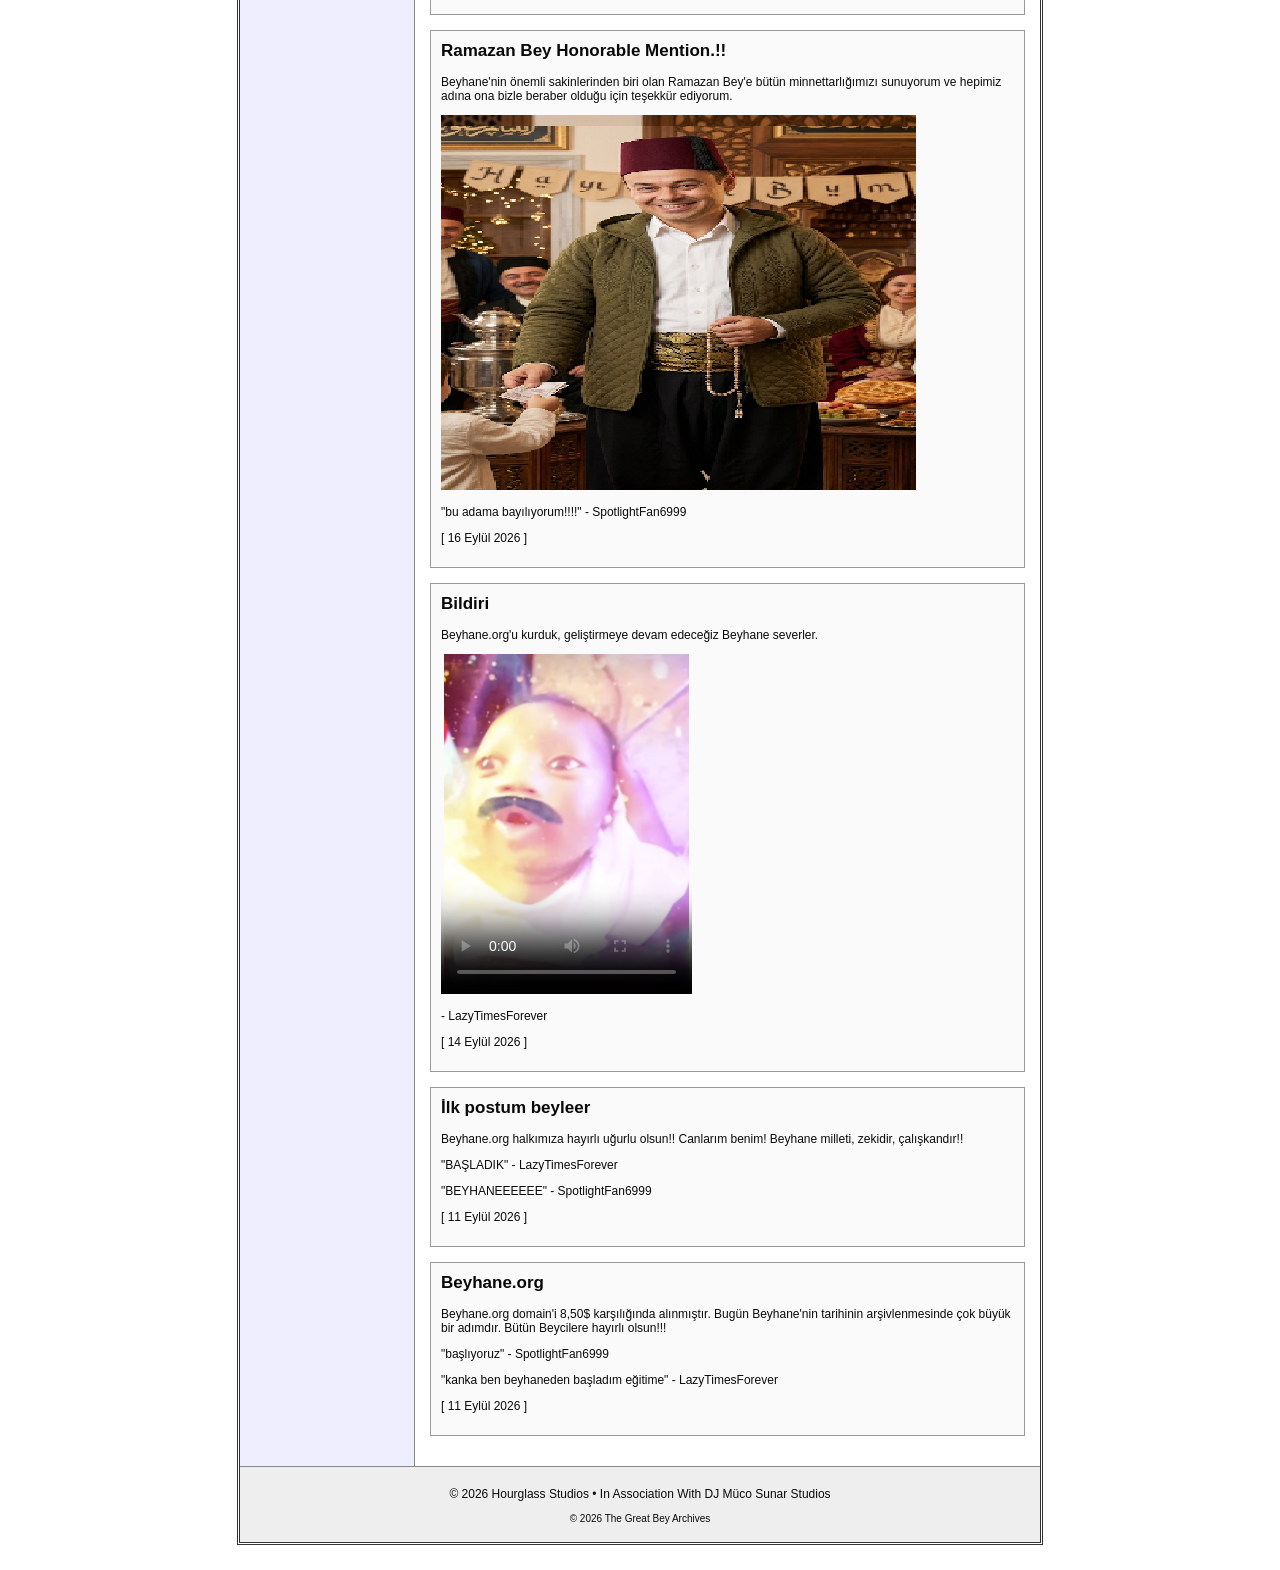
==== commit a65981ea: "Update index.html" ====
--- a/index.html
+++ b/index.html
@@ -58,6 +58,8 @@
                 <p>
                     [ 06 Ekim 2026 ]
                 </p>
+                 
+            </div>
 
              <div class="post">
                 <h2>CONNOR "McMücahit" BEY!!!</h2>
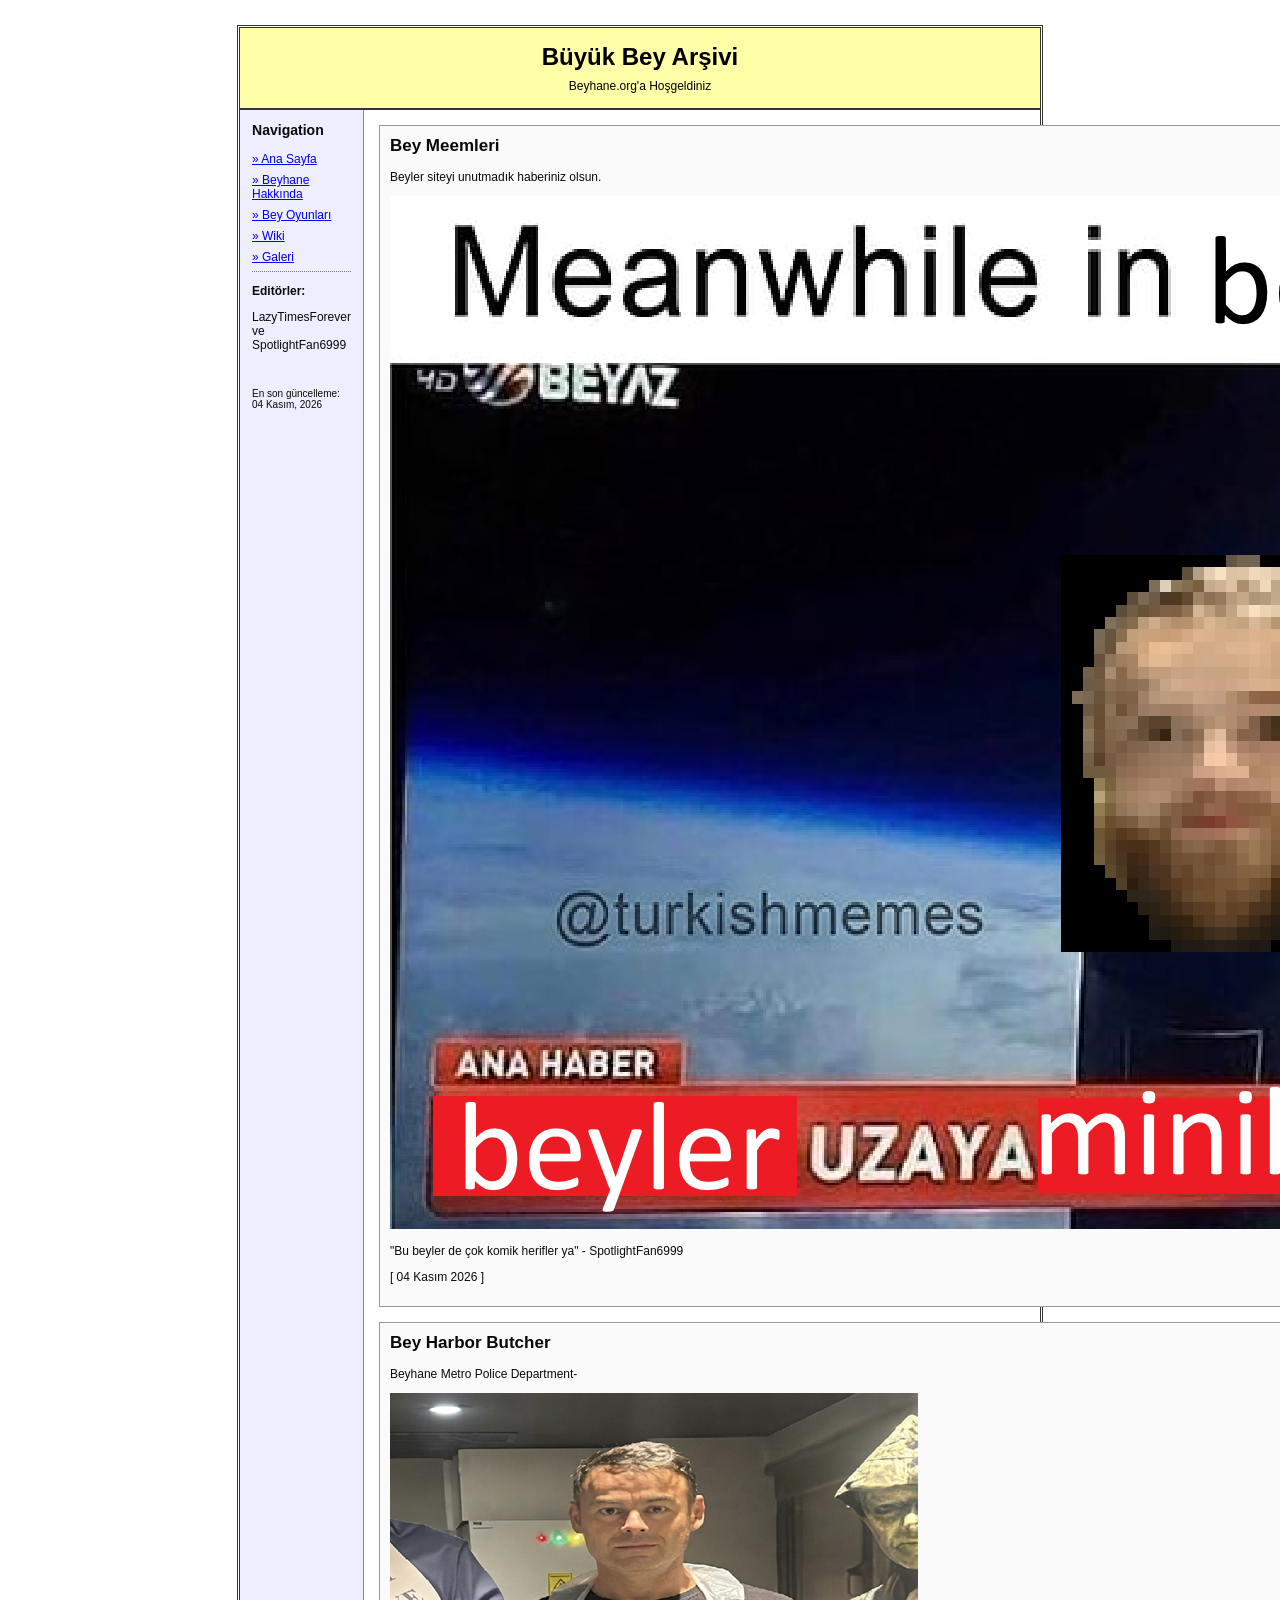
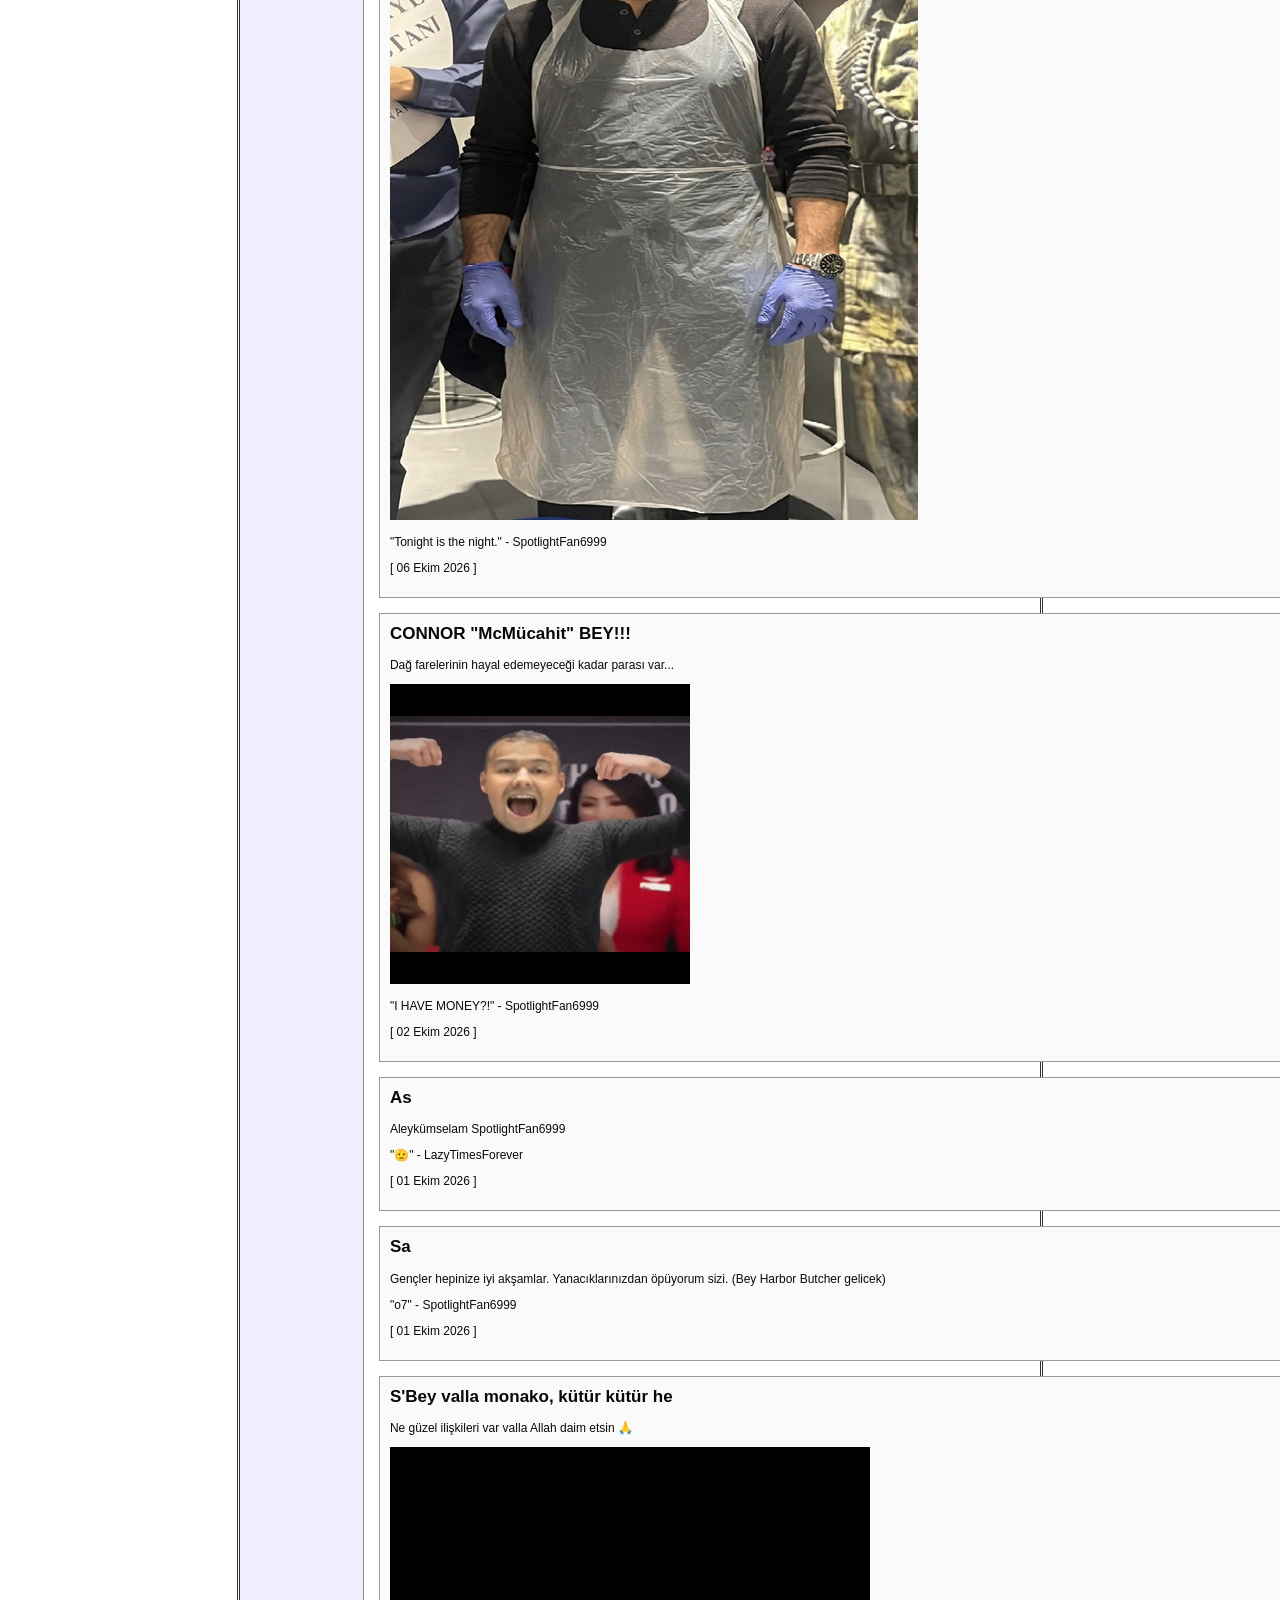
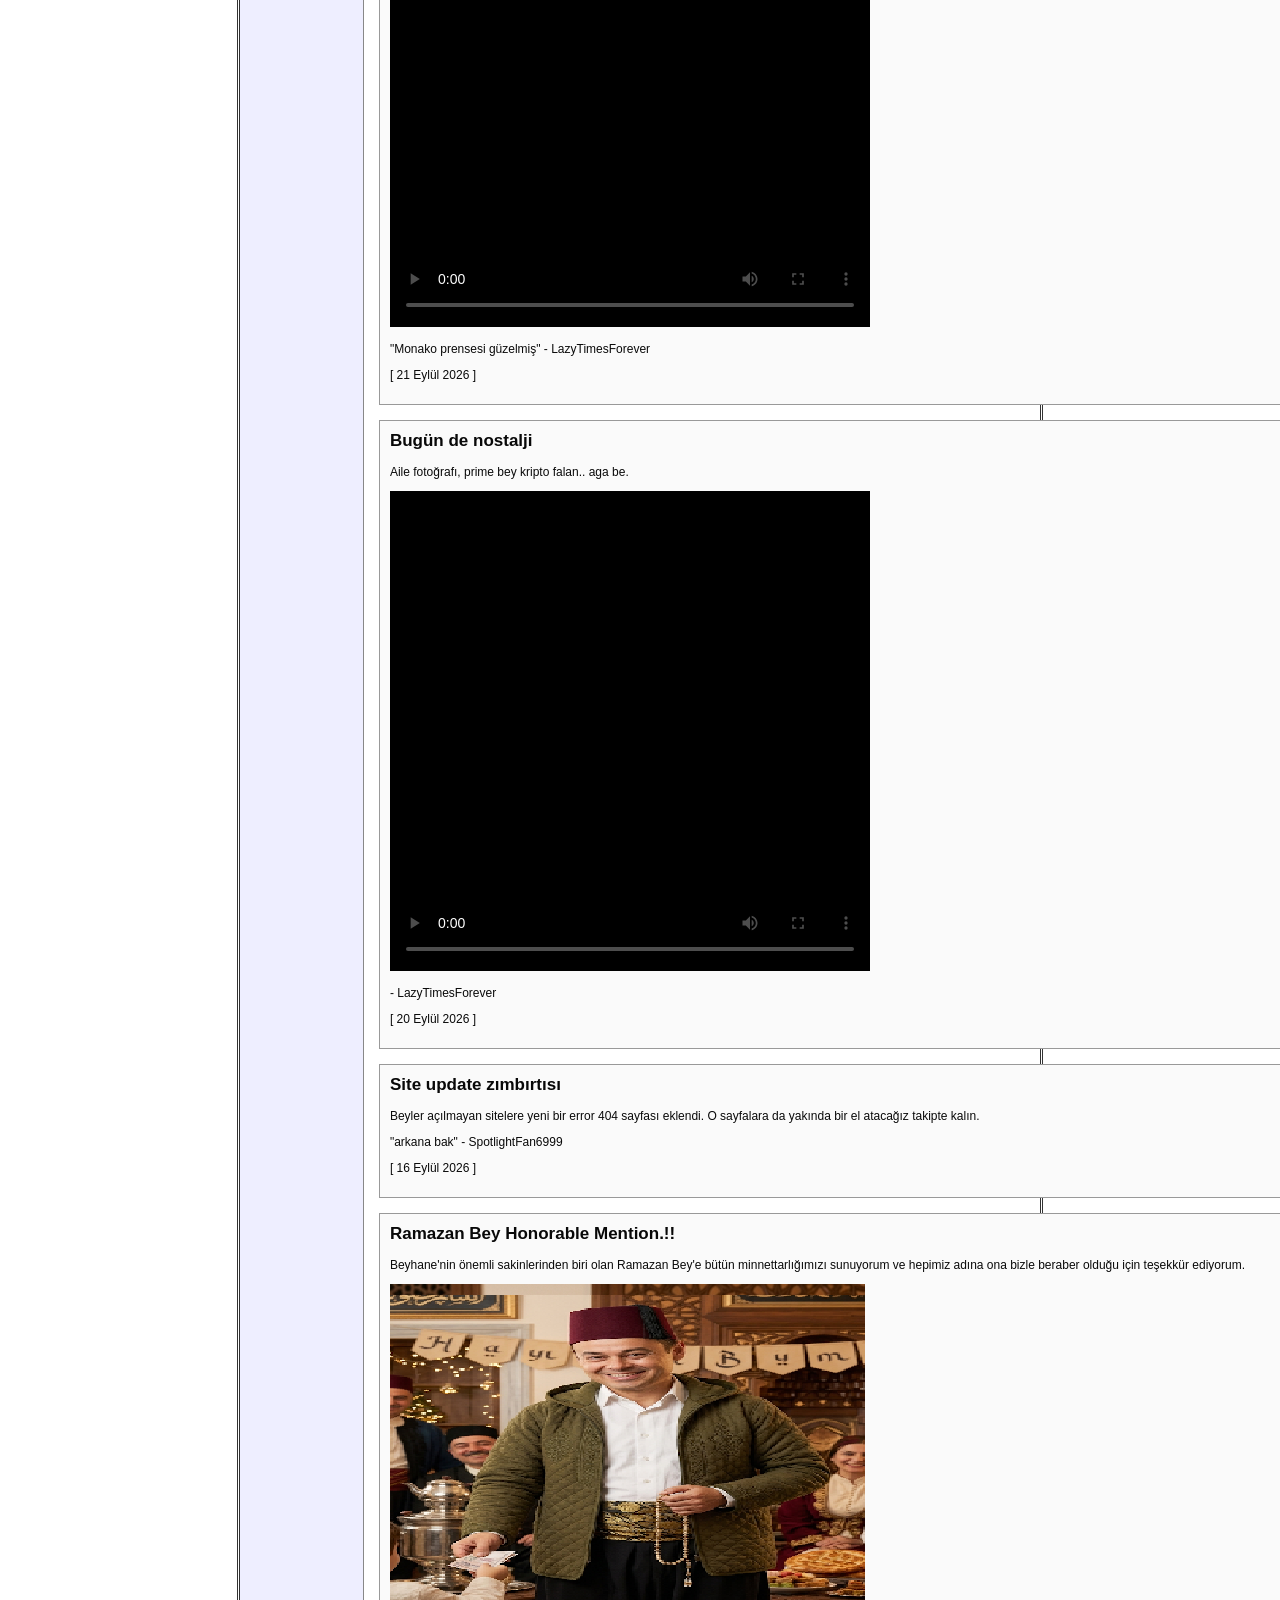
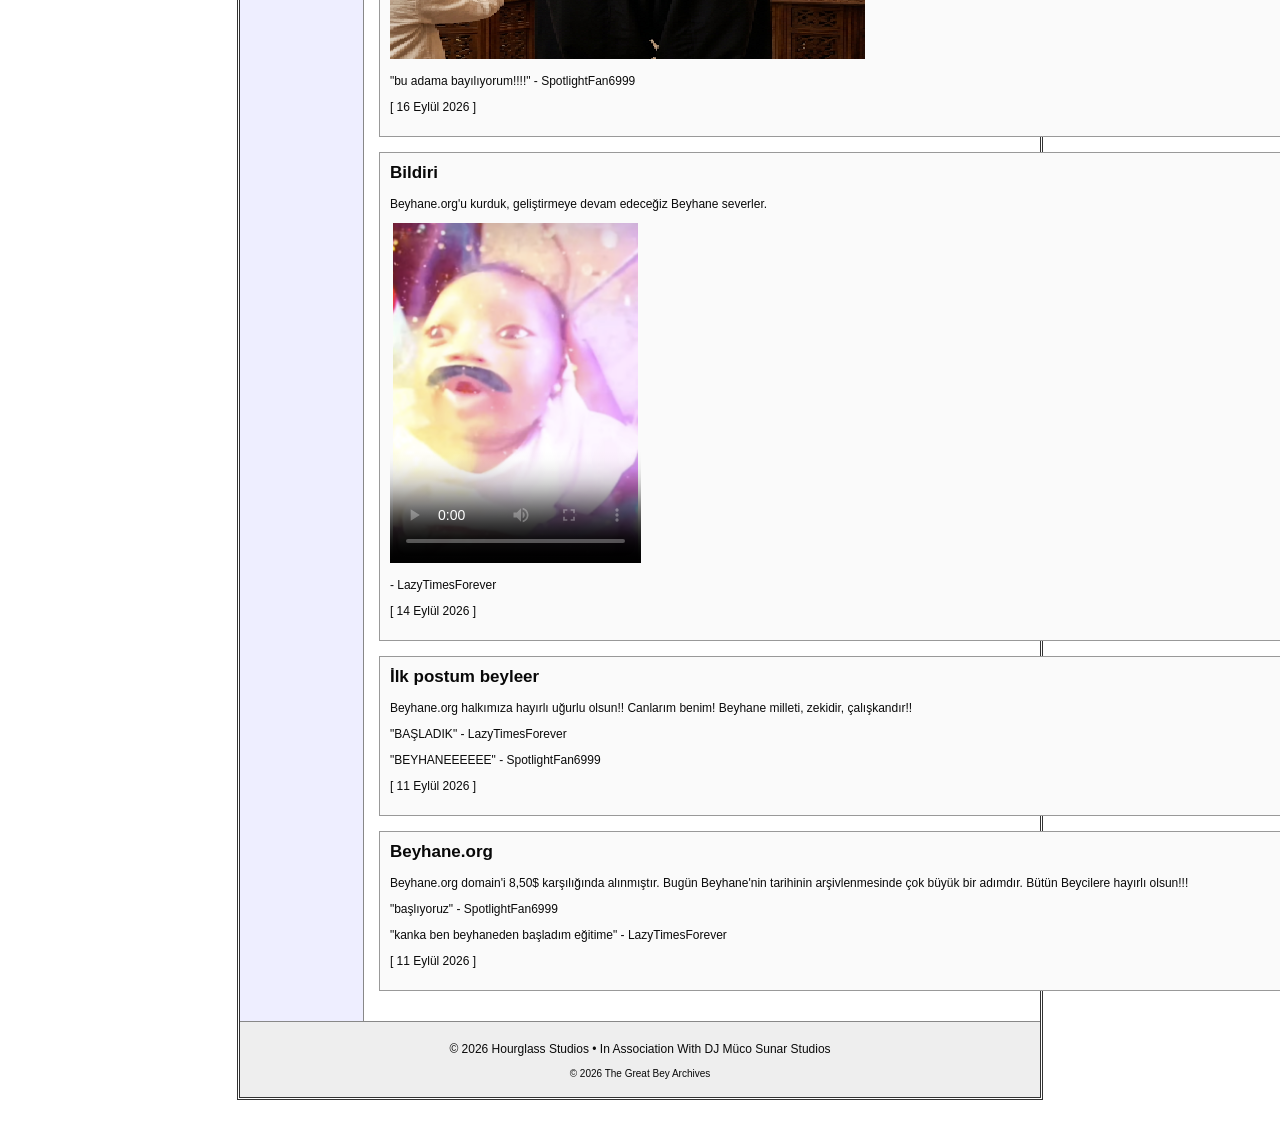
==== commit 42d532d9: "Update index.html" ====
--- a/index.html
+++ b/index.html
@@ -35,12 +35,31 @@
 
             <p class="small">
                 En son güncelleme:<br>
-                06 Ekim, 2026
+                04 Kasım, 2026
             </p>
 
         </aside>
 
         <main>
+
+            <div class="post">
+                <h2>Bey Meemleri</h2>
+
+                <p>
+                    Beyler siteyi unutmadık haberiniz olsun.
+                </p>
+
+                <img src="images/uzaya.png" alt="kanki">
+
+                <p>
+                    "Bu beyler de çok komik herifler ya" - SpotlightFan6999
+                </p>
+
+                <p>
+                    [ 04 Kasım 2026 ]
+                </p>
+                 
+            </div>
 
              <div class="post">
                 <h2>Bey Harbor Butcher</h2>
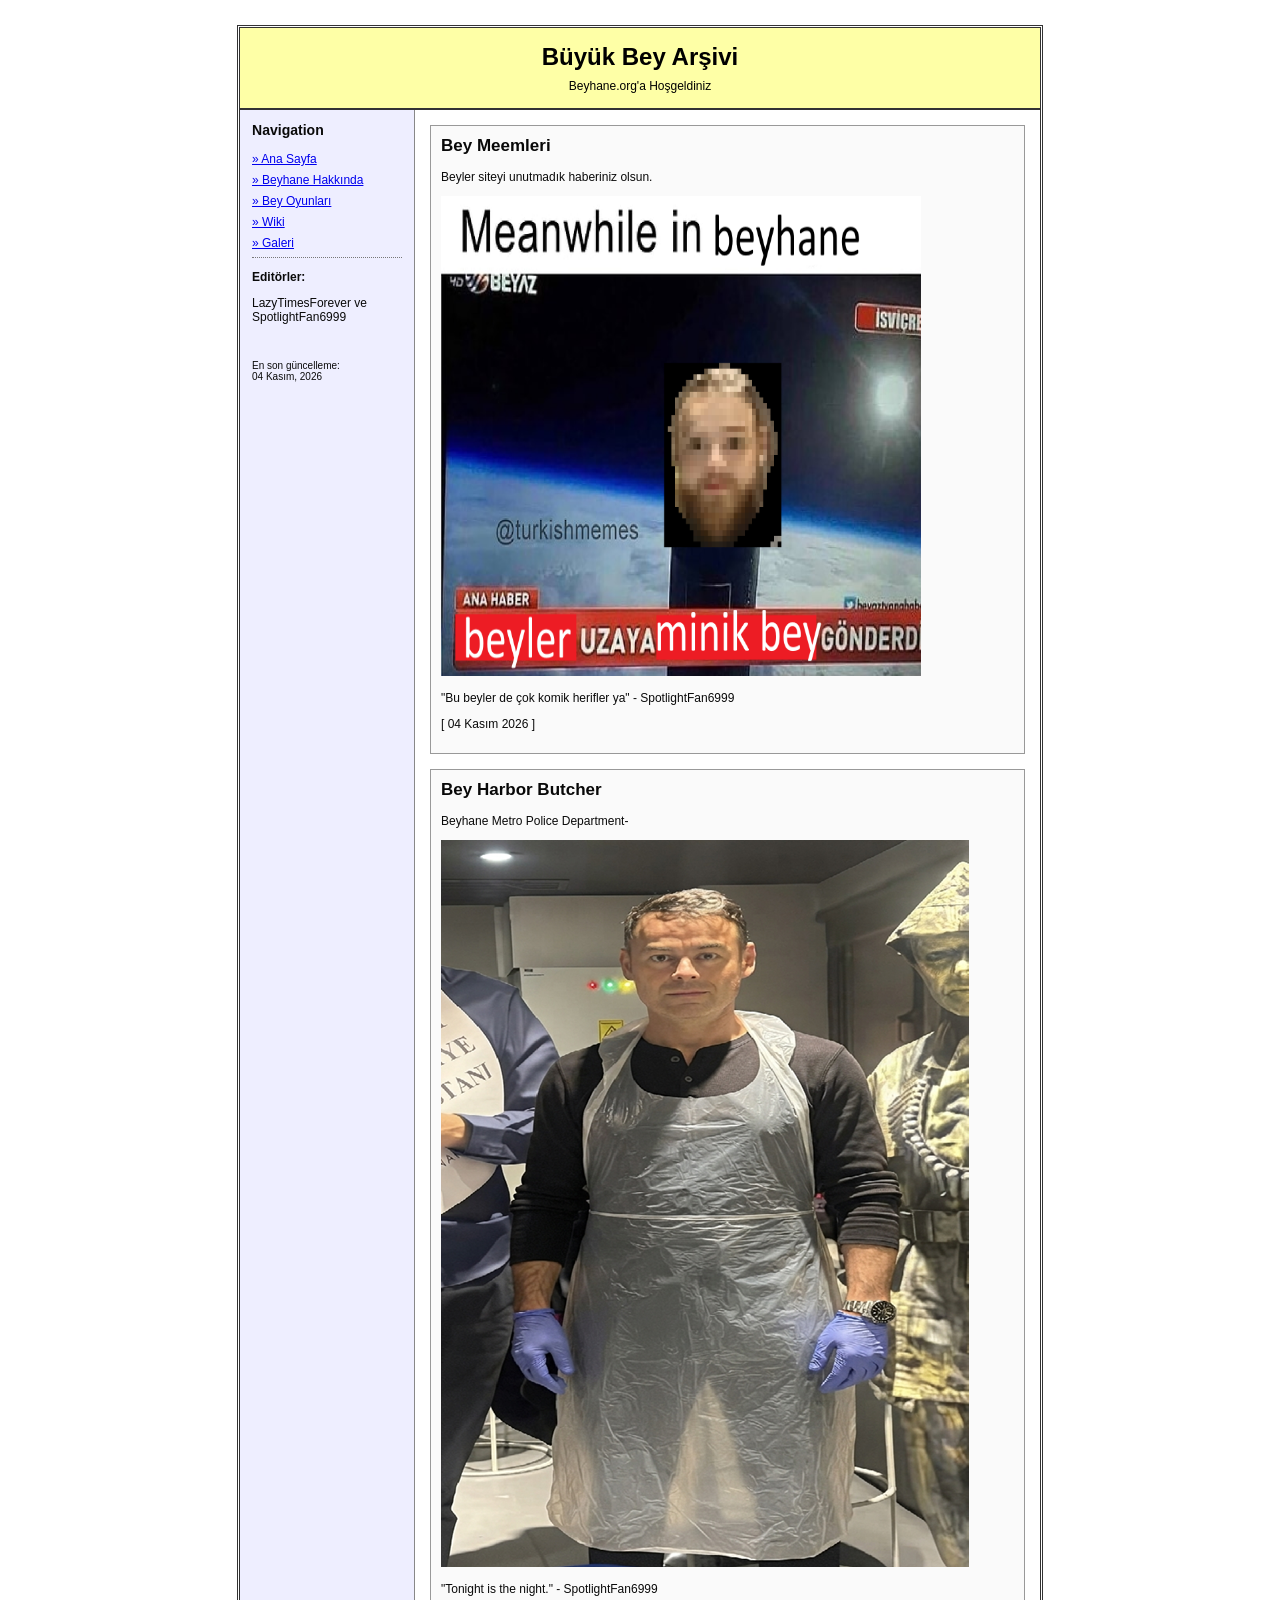
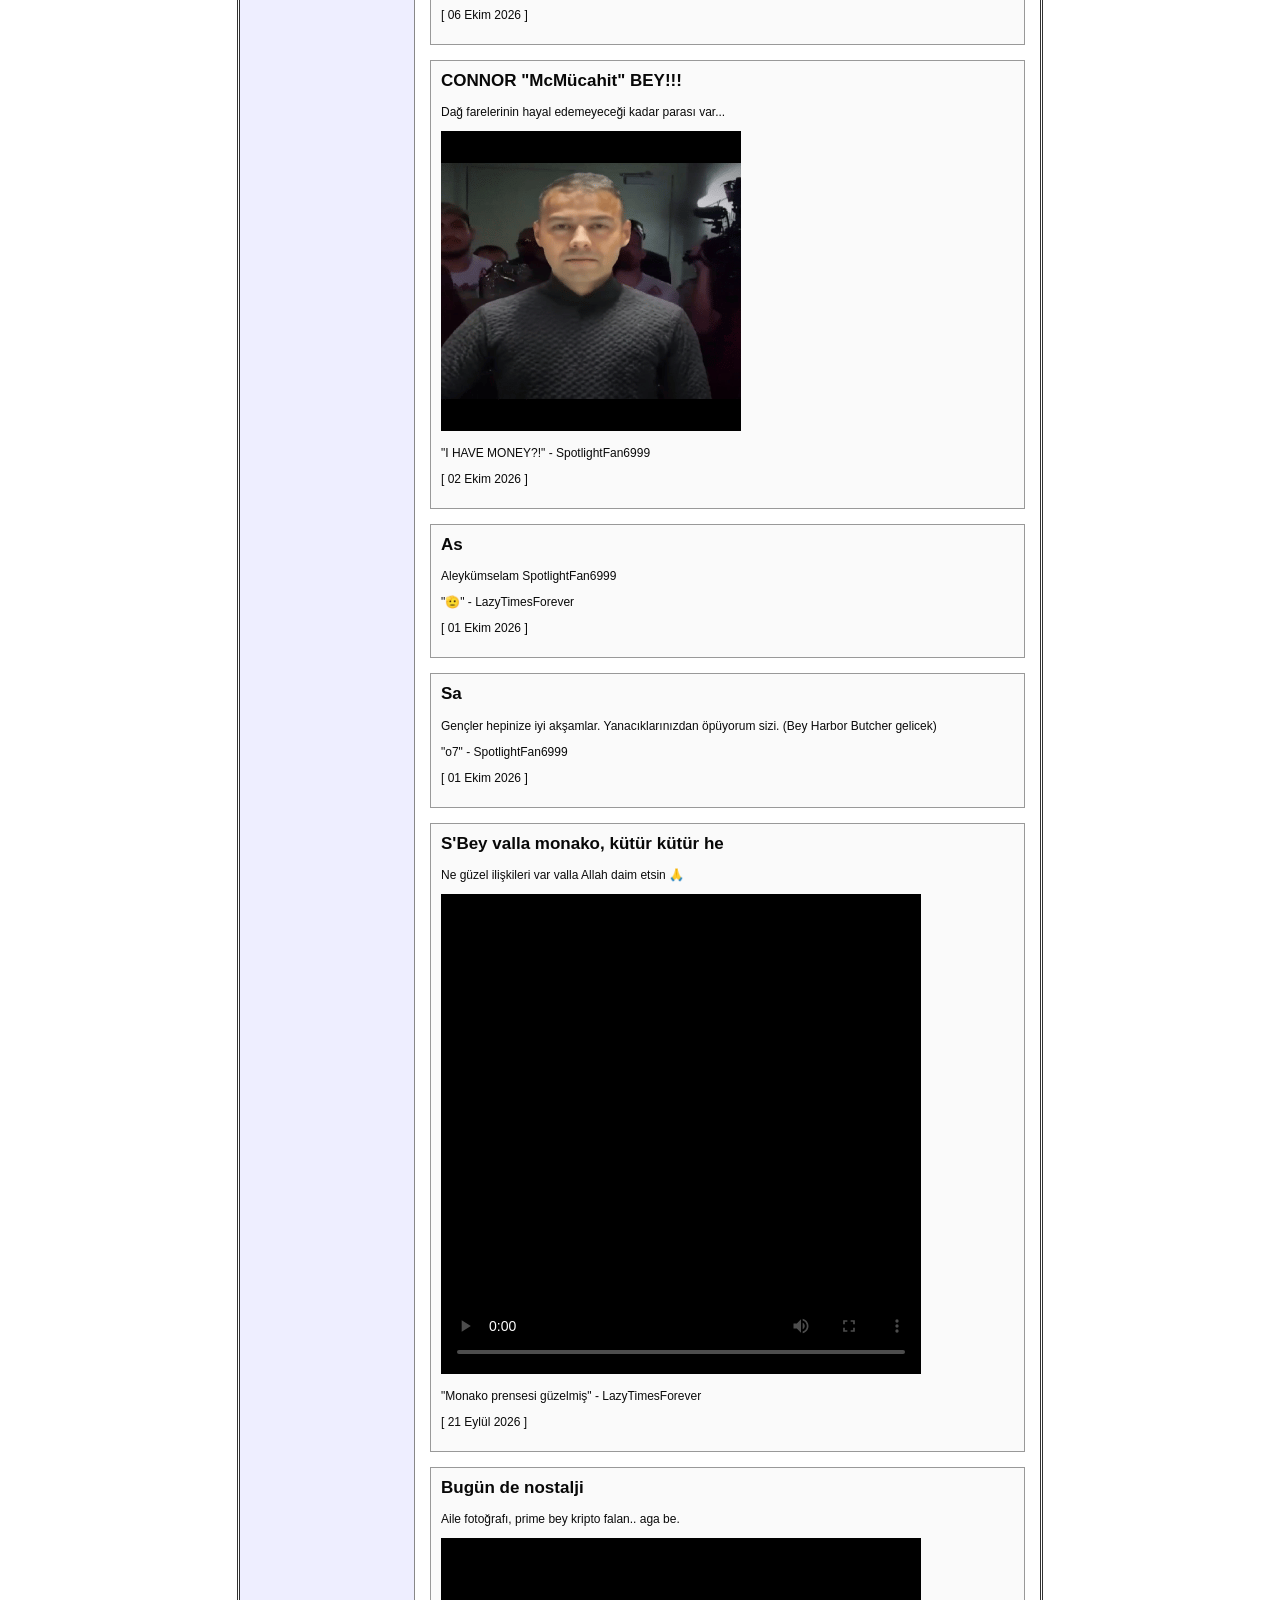
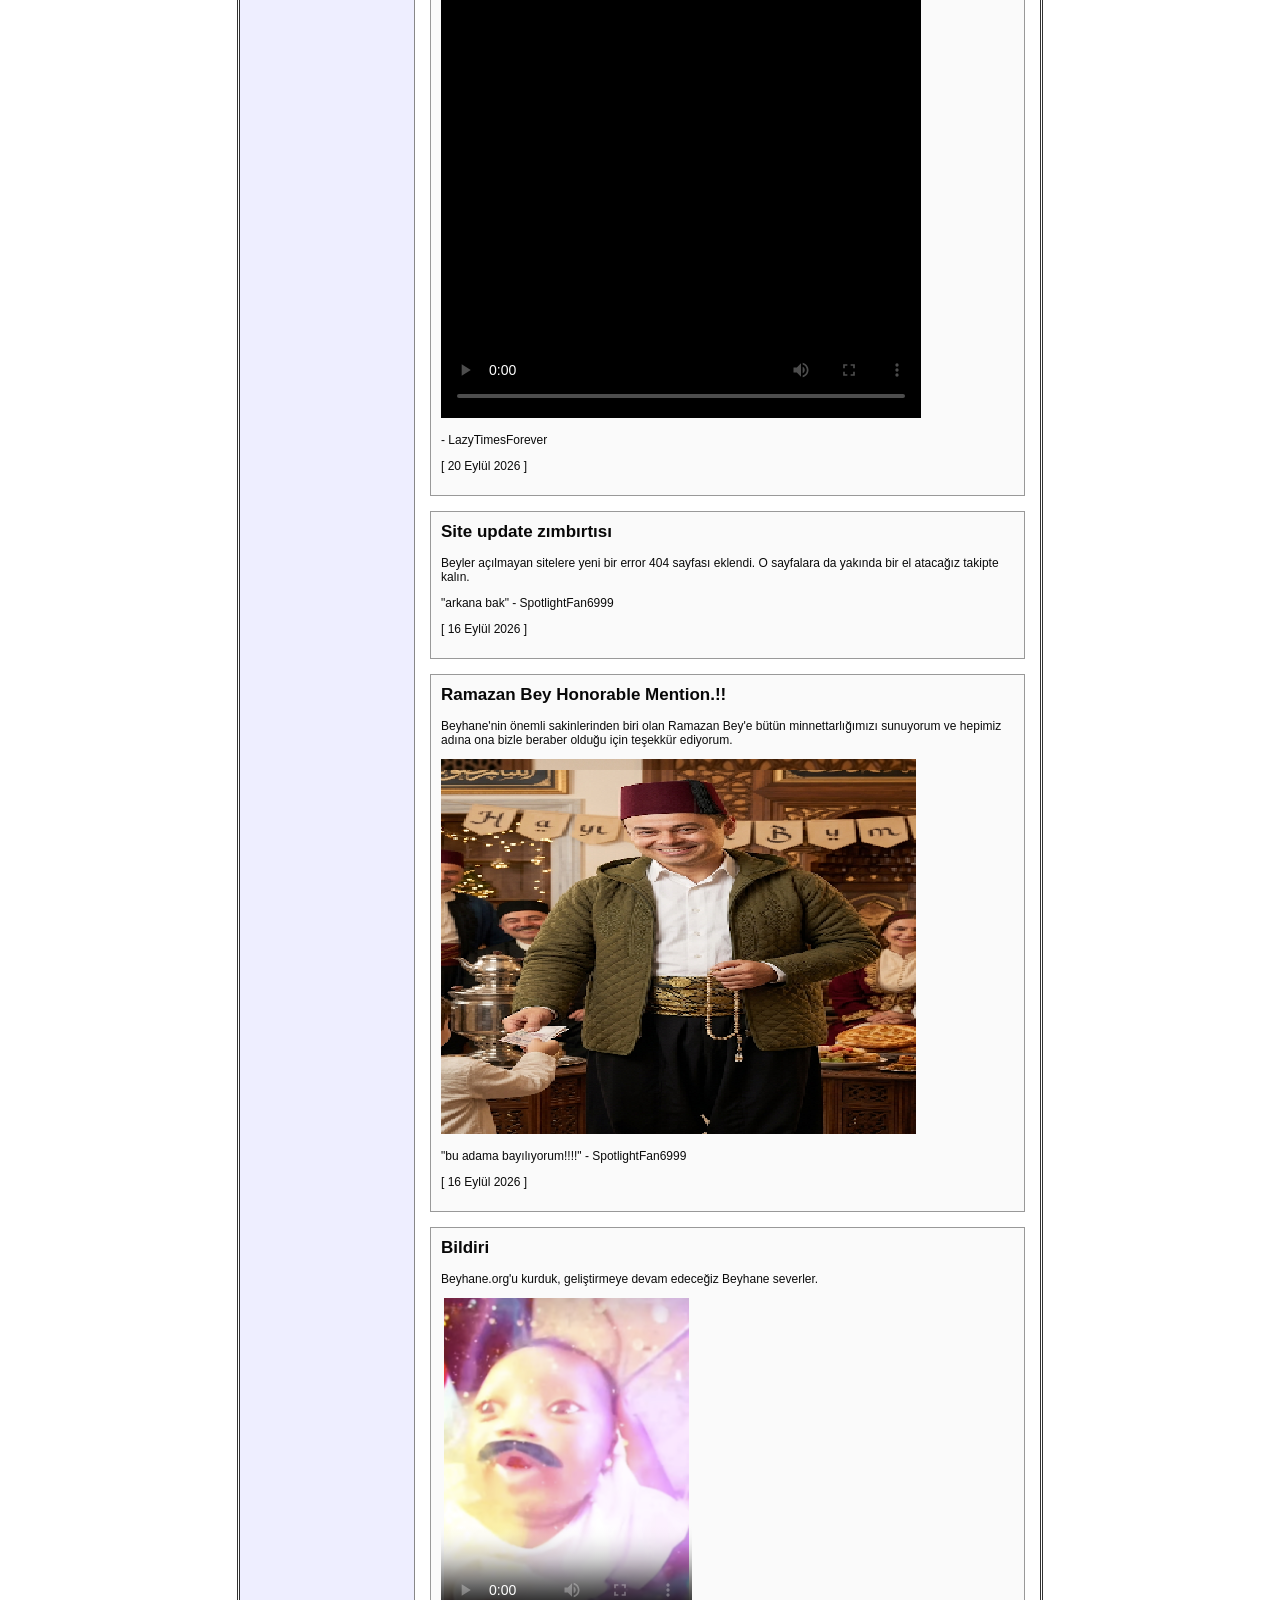
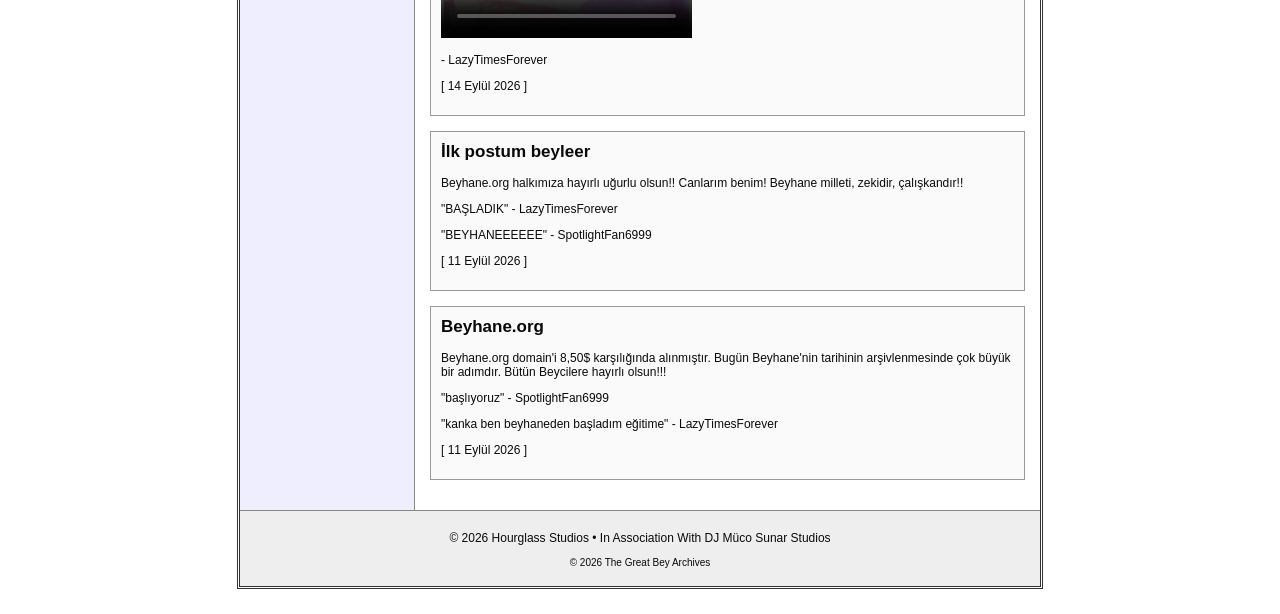
==== commit b7fd541f: "Update index.html" ====
--- a/index.html
+++ b/index.html
@@ -49,7 +49,7 @@
                     Beyler siteyi unutmadık haberiniz olsun.
                 </p>
 
-                <img src="images/uzaya.png" alt="kanki">
+                <img width="480" height="480" src="images/uzaya.png" alt="kanki">
 
                 <p>
                     "Bu beyler de çok komik herifler ya" - SpotlightFan6999
